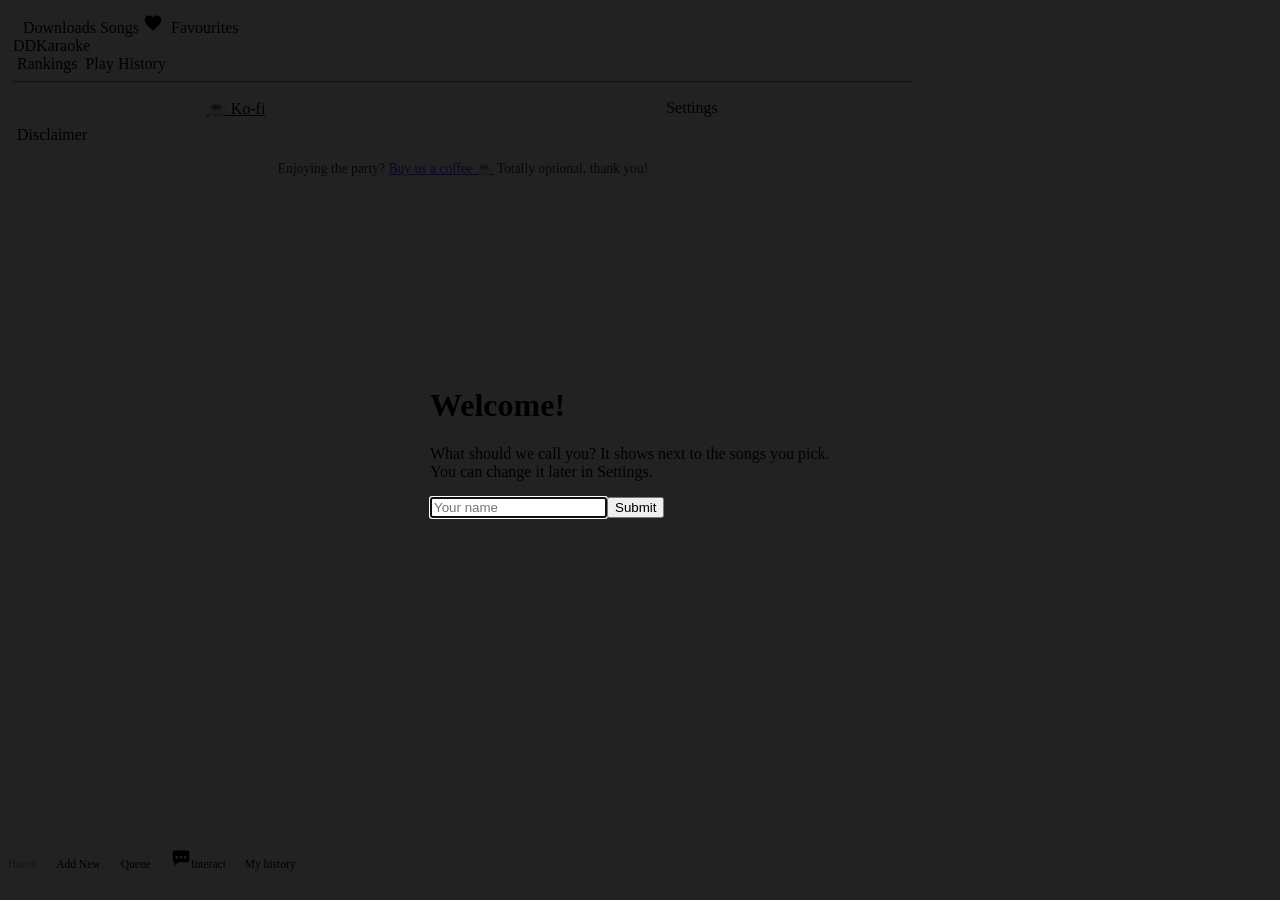
==== app-project/app/src/main/assets/index.html @ 601d08a2 "DDKaraoke 1.0.2: karaoke app for Android TV" ====
<!doctype html>
<html lang="en">
<head>
<meta charset="utf-8">
<meta name="viewport" content="width=device-width, initial-scale=1">
<title>DoughDaddy Karaoke</title>
<link rel="stylesheet" href="/static/bulma.min.css">
<link rel="stylesheet" href="/static/dark-theme.css">
<link rel="stylesheet" href="/static/page-tweaks.css">
<link rel="stylesheet" href="/static/theme.css">
<link rel="stylesheet" href="/static/fontello/css/fontello.css">
<style>
  body { padding-bottom: 4.5rem; }
  .km-row { display:flex; align-items:center; gap:.6rem; padding:.5rem .6rem; margin:.4rem 0; }
  .km-row .km-t { flex:1; min-width:0; overflow-wrap:anywhere; }
  .km-row .button { min-width:48px; min-height:48px; flex:none; }
  .km-heart.is-on { color:#ff5a7a; }
  .km-actions { display:flex; gap:.5rem; flex:none; }
  nav.navbar:not(.km-bottom) { position:sticky; top:0; z-index:40; }
  nav.km-bottom { position:fixed; left:0; right:0; bottom:0; z-index:30; min-height:3.25rem; }
  nav.km-bottom .navbar-brand { width:100%; justify-content:space-around; min-height:3.25rem; }
  nav.km-bottom .navbar-item { flex-direction:column; gap:2px; font-size:.72rem; padding:.35rem .5rem; cursor:pointer; }
  nav.km-bottom .navbar-item i, nav.km-bottom .navbar-item svg { font-size:1.25rem; width:1.25rem; height:1.25rem; margin:0 !important; }
  nav.km-bottom .navbar-item i::before { margin:0 !important; }
  nav.km-bottom .navbar-item.is-active { color: hsl(141, 53%, 53%) !important; background: transparent; }
  @media (max-width: 1087px) { .navbar:not(.km-bottom) .navbar-brand > .navbar-item > span { display:none; } }
  #toast { position:fixed; left:50%; bottom:5rem; transform:translateX(-50%); background:#000c; color:#fff; padding:.7rem 1.1rem; border-radius:1.2rem; display:none; z-index:50; max-width:90vw; text-align:center; }
  .km-foot { text-align:center; font-size:.85rem; opacity:.8; padding:1rem; }
  #ribbon { display:none; align-items:center; gap:.5rem; margin:.4rem 10px; padding:.25rem .8rem; border-radius:1rem; background:#0006; width:fit-content; font-size:.85rem; }
  #ribbon i { width:.6rem; height:.6rem; border-radius:50%; background:#c3b94b; display:inline-block; }
  .table-wrap { overflow-x:auto; }
  table.km-table { table-layout:fixed; width:100%; }
  table.km-table td, table.km-table th { vertical-align:middle; padding:.4em .35em; font-size:.85rem; overflow-wrap:anywhere; word-break:break-word; }
  .km-res { display:flex; gap:.7rem; margin:.7rem 0; padding:.6rem; align-items:flex-start; flex-wrap:wrap; }
  .km-thumb { position:relative; width:160px; max-width:100%; aspect-ratio:16/9; background:#111; border-radius:6px; overflow:hidden; flex:none; cursor:pointer; }
  .km-thumb img { width:100%; height:100%; object-fit:cover; display:block; }
  .km-thumb .play { position:absolute; inset:0; display:flex; align-items:center; justify-content:center; font-size:2rem; color:#fff; text-shadow:0 0 6px #000; opacity:.85; }
  .km-thumb .dur { position:absolute; right:4px; bottom:4px; background:#000b; color:#fff; font-size:.7rem; padding:1px 5px; border-radius:3px; }
  .km-info { flex:1; min-width:180px; overflow-wrap:anywhere; }
  .km-btns { display:flex; flex-direction:column; gap:.4rem; min-width:9.5rem; }
  .km-favbtn { min-width:46px; padding-left:.4em; padding-right:.4em; }
  @media (max-width: 640px) {
    .km-res { flex-direction:column; flex-wrap:nowrap; gap:.5rem; }
    .km-thumb { width:100%; max-width:340px; }
    .km-info { min-width:0; width:100%; }
    .km-btns { flex-direction:row; width:100%; min-width:0; gap:.4rem; }
    .km-btns .button { flex:1 1 0; min-width:0; white-space:nowrap; padding-left:.35em; padding-right:.35em; font-size:clamp(.7rem, 3.5vw, .95rem); }
    .km-btns .km-favbtn { flex:0 0 46px; font-size:1.2rem; }
  }
  .km-modal { position:fixed; inset:0; z-index:90; background:#000d; display:none; align-items:center; justify-content:center; padding:12px; }
  .km-modal .in { width:100%; max-width:720px; position:relative; }
  .km-modal video, .km-modal iframe { width:100%; aspect-ratio:16/9; background:#000; border:0; }
  .km-modal .x { position:absolute; right:0; top:-2.4rem; }
  .km-song { padding:.75rem .8rem; margin:.55rem 0; }
  .navbar:not(.km-bottom) .navbar-brand > .navbar-item > svg { width:1.25rem; height:1.25rem; margin-right:.5rem; }
  .km-menurow { display:flex; gap:.5rem; }
  .navbar-item.km-menurow, .navbar-item.km-menurow:hover { background:transparent !important; }
  .km-pill { flex:1; text-align:center; padding:.5rem .6rem; border-radius:8px; background:rgba(255,255,255,.08); color:inherit; cursor:pointer; white-space:nowrap; }
  .km-loader { display:flex; align-items:center; justify-content:center; gap:.7rem; padding:1rem 0; }
  .km-loader img { width:3.2rem; height:auto; animation:km-spin 2.4s linear infinite; }
  @keyframes km-spin { to { transform:rotate(360deg); } }
  @media (prefers-reduced-motion: reduce) { .km-loader img { animation:none; } }
  .km-credits { display:grid; grid-template-columns:max-content 1fr; gap:.2rem .9rem; opacity:.8; line-height:1.35; }
  .km-credits dt { font-weight:700; }
  .km-credits dd { margin:0; }
  .km-pill:hover, .km-pill.is-active { background:rgba(255,255,255,.16); color:inherit; }
  .km-note { font-size:.78rem; opacity:.7; margin:-.2rem 0 .8rem; }
  .km-title { font-weight:600; overflow-wrap:anywhere; margin-bottom:.55rem; }
  .km-arow { display:flex; gap:.5rem; align-items:stretch; }
  .km-arow .button { min-height:46px; }
  .km-arow .km-add { flex:1; min-width:0; }
  .km-arow .km-ic { width:46px; padding:0; flex:none; }
  .km-badge { position:absolute; left:4px; top:4px; background:#2d9d5c; color:#fff; font-size:.65rem; padding:1px 6px; border-radius:3px; font-weight:600; }
  .km-qrow { display:flex; align-items:center; gap:.5rem; padding:.5rem .6rem; margin:.4rem 0; }
  .km-handle { cursor:grab; touch-action:none; font-size:1.4rem; padding:0 .4rem; user-select:none; opacity:.8; flex:none; }
  .km-ghost { opacity:.4; }
  .km-scrub { width:100%; accent-color:#c3b94b; }
  body.tv .navbar, body.tv nav.km-bottom, body.tv .km-foot, body.tv #ribbon { display:none !important; }
  body.tv { padding-bottom: 1rem; font-size: 1.15rem; }
  body.tv *:focus { outline: 4px solid #fff !important; outline-offset: 3px; }
  .tv-row { display:flex; align-items:center; justify-content:space-between; gap:1rem; padding:.7rem .9rem; margin:.35rem 0; border-radius:8px; background:#0003; }
  .tv-row .lbl { flex:1; }
  .tv-val { min-width:4.5rem; text-align:center; font-weight:700; }
  .tv-row .button { min-width:3.2rem; min-height:3rem; }
  .km-sheet .button { width:100%; justify-content:flex-start; margin-bottom:.5rem; min-height:48px; }
</style>
<script src="/static/sortable.min.js"></script>
</head>
<body>
<div class="container" style="padding:5px; max-width:900px;">
  <nav class="navbar" role="navigation" aria-label="main navigation">
    <div class="navbar-brand" style="padding-left:10px">
      <a class="navbar-item" data-tab="downloads"><i class="icon icon-down-circled" title="Downloads"></i><span>Downloads</span></a>
      <a class="navbar-item" data-tab="browse"><i class="icon icon-music" title="Songs"></i><span>Songs</span></a>
      <a class="navbar-item" data-tab="favs" title="Favourites"><svg viewBox="0 0 24 24" fill="currentColor" aria-hidden="true"><path d="M12 21.35l-1.45-1.32C5.4 15.36 2 12.28 2 8.5 2 5.42 4.42 3 7.5 3c1.74 0 3.41.81 4.5 2.09C13.09 3.81 14.76 3 16.5 3 19.58 3 22 5.42 22 8.5c0 3.78-3.4 6.86-8.55 11.54L12 21.35z"/></svg><span>Favourites</span></a>
      <a role="button" class="navbar-burger" aria-label="menu" aria-expanded="false" id="burger" tabindex="0"><span aria-hidden="true"></span><span aria-hidden="true"></span><span aria-hidden="true"></span></a>
    </div>
    <div class="navbar-menu" id="menu">
      <div class="navbar-end">
        <a class="navbar-item is-hidden" id="current-user" data-tab="settings"><i class="icon icon-mic-1" title="Current user"></i><span></span></a>
        <div class="navbar-item has-dropdown is-hoverable" id="dd">
          <a class="navbar-link" id="ddlink" tabindex="0"><i class="icon icon-info-circled-1" title="DDKaraoke"></i><span>DDKaraoke</span></a>
          <div class="navbar-dropdown is-right">
            <a class="navbar-item" data-tab="rankings"><i class="icon icon-th-list-outline"></i>&nbsp;<span>Rankings</span></a>
            <a class="navbar-item" data-tab="playlog"><i class="icon icon-list-alt"></i>&nbsp;<span>Play History</span></a>
            <hr class="navbar-divider">
            <div class="navbar-item km-menurow">
              <a class="km-pill" href="https://ko-fi.com/kingarcher" target="_blank" rel="noopener">&#9749; Ko-fi</a>
              <a class="km-pill" data-tab="settings"><i class="icon icon-cog"></i>&nbsp;Settings</a>
            </div>
            <div class="navbar-item km-menurow" id="foodrow" style="display:none">
              <a class="km-pill" id="foodlink" href="https://doughbaybee.sg/" target="_blank" rel="noopener">&#127829; Order party food</a>
            </div>
            <a class="navbar-item" data-tab="about"><i class="icon icon-info"></i>&nbsp;<span>Disclaimer</span></a>
          </div>
        </div>
      </div>
    </div>
  </nav>

  <div id="ribbon"><i></i><span></span></div>
  <div id="view"></div>
  <div class="km-foot" id="promo" style="display:none;padding-bottom:0"></div>
  <div class="km-foot">Enjoying the party? <a href="https://ko-fi.com/kingarcher" target="_blank" rel="noopener">Buy us a coffee &#9749;</a> Totally optional, thank you!</div>
</div>

<nav class="navbar km-bottom" role="navigation" aria-label="song extras">
  <div class="navbar-brand">
    <a class="navbar-item" data-tab="home" title="Home"><i class="icon icon-home-2"></i><span>Home</span></a>
    <a class="navbar-item" data-tab="search" title="Add New"><i class="icon icon-plus-circled"></i><span>Add New</span></a>
    <a class="navbar-item" data-tab="queue" title="Queue"><i class="icon icon-list-numbered"></i><span>Queue</span></a>
    <a class="navbar-item" data-tab="interact" title="Interact with the TV">
      <svg viewBox="0 0 24 24" fill="currentColor" aria-hidden="true"><path d="M4 3h16a2 2 0 0 1 2 2v10a2 2 0 0 1-2 2H9l-5 4v-4a2 2 0 0 1-2-2V5a2 2 0 0 1 2-2zm3 6.5a1.5 1.5 0 1 0 0 3 1.5 1.5 0 0 0 0-3zm5 0a1.5 1.5 0 1 0 0 3 1.5 1.5 0 0 0 0-3zm5 0a1.5 1.5 0 1 0 0 3 1.5 1.5 0 0 0 0-3z"/></svg><span>Interact</span>
    </a>
    <a class="navbar-item" data-tab="history" title="My history"><i class="icon icon-list-alt"></i><span>My history</span></a>
  </div>
</nav>
<div id="toast"></div>
<div class="km-modal" id="modal"><div class="in"><button class="button is-small x" id="modalx">Close</button><div id="modalbody"></div><p class="notification is-danger is-light mt-2" id="modalerr" style="display:none">Preview unavailable for this song.</p></div></div>

<script>
const $ = (s) => document.querySelector(s);
const store = {
  get(k, d) { try { return JSON.parse(localStorage.getItem(k)) ?? d; } catch (e) { return d; } },
  set(k, v) { try { localStorage.setItem(k, JSON.stringify(v)); } catch (e) {} },
};
let tab = "home", songs = [], q = "";
let isAdmin = false, prefs = {};
const TV = location.hostname === "127.0.0.1";
if (TV) document.body.classList.add("tv");
let favs = store.get("favs", []).map((f) => typeof f === "string" ? { file: f, title: f.replace(/\.[^.]+$/, ""), remote: null } : f);
let hist = store.get("hist", []), name = store.get("name", "");
function isFav(file) { return favs.some((f) => f.file === file); }
function remoteFromEntry(e) { return e.base === "youtube" ? { kind: "yt", id: e.kid, title: e.title, channel: "" } : { kind: "km", kid: e.kid, base: e.base }; }

function el(tag, cls, text) { const e = document.createElement(tag); if (cls) e.className = cls; if (text != null) e.textContent = text; return e; }
function toast(m) { const t = $("#toast"); t.textContent = m; t.style.display = "block"; clearTimeout(toast.h); toast.h = setTimeout(() => t.style.display = "none", 3000); }
function msg(t) { return el("p", "has-text-centered", t); }
function fmtDur(s) { s = Math.round(s || 0); if (!s) return ""; return Math.floor(s / 60) + ":" + String(s % 60).padStart(2, "0"); }
function dev() { let d = store.get("dev", ""); if (!d) { d = Array.from(crypto.getRandomValues(new Uint32Array(4))).join("-"); store.set("dev", d); } return d; }
const NEEDS_NAME = /^\/api\/(cheer|overlay$|message)/;
async function post(url, obj) {
  if (!name && NEEDS_NAME.test(url)) { askName(); return { ok: false, error: "Please enter your name first." }; }
  return await (await fetch(url, { method: "POST", body: JSON.stringify(Object.assign({ user: name, dev: dev() }, obj)) })).json();
}

// queue button state
let queuedFiles = new Set(); const qBtns = [];
function queueBtn(file, cls) {
  const b = el("button", cls || "button is-primary km-add", "Add to queue");
  qBtns.push({ b, file }); applyQueued({ b, file }); return b;
}
function applyQueued(r) {
  const on = queuedFiles.has(r.file);
  r.b.textContent = on ? "Song queued" : "Add to queue"; r.b.disabled = on; r.b.classList.toggle("is-light", on);
}
function syncQueued() { for (let i = qBtns.length - 1; i >= 0; i--) { if (!qBtns[i].b.isConnected) qBtns.splice(i, 1); else applyQueued(qBtns[i]); } }
function markQueued(file) { queuedFiles.add(file); syncQueued(); }
async function pollQueued() {
  try { const j = await (await fetch("/api/queue", { cache: "no-store" })).json(); queuedFiles = new Set(j.queue.map((i) => i.file)); syncQueued(); } catch (e) {}
  setTimeout(pollQueued, 3000);
}
pollQueued();

// top bar
$("#burger").onclick = () => { $("#burger").classList.toggle("is-active"); $("#menu").classList.toggle("is-active"); };
$("#ddlink").onclick = () => { $("#dd").classList.toggle("is-active"); };
function showName() { const c = $("#current-user"); c.classList.toggle("is-hidden", !name); c.querySelector("span").textContent = name; }
async function refreshRibbon() {
  try {
    const j = await (await fetch("/api/queue")).json(); const r = $("#ribbon");
    if (prefs.showSessionName !== false && j.session && j.session.name) { r.style.display = "flex"; r.querySelector("span").textContent = j.session.name; } else r.style.display = "none";
  } catch (e) {}
}
function setTab(t) {
  refreshRibbon(); tab = t; lastSig = null;
  $("#menu").classList.remove("is-active"); $("#burger").classList.remove("is-active"); $("#dd").classList.remove("is-active");
  document.querySelectorAll("[data-tab]").forEach((a) => a.classList.toggle("is-active", a.dataset.tab === t));
  showName(); render();
}
document.querySelectorAll("[data-tab]").forEach((a) => {
  a.tabIndex = 0; a.onclick = () => setTab(a.dataset.tab);
  a.addEventListener("keydown", (e) => { if (e.key === "Enter") a.click(); });
});

// name prompt
function askName() {
  if (document.getElementById("nameGate")) return;
  const ov = el("div"); ov.id = "nameGate";
  ov.style.cssText = "position:fixed;inset:0;z-index:100;background:#000d;display:flex;align-items:center;justify-content:center;padding:16px";
  const box = el("div", "box"); box.style.cssText = "max-width:420px;width:100%";
  box.append(el("h1", "title is-4", "Welcome!"), el("p", "mb-3", "What should we call you? It shows next to the songs you pick. You can change it later in Settings."));
  const inp = el("input", "input mb-3"); inp.maxLength = 24; inp.placeholder = "Your name"; inp.autocomplete = "off";
  const b = el("button", "button is-primary is-fullwidth", "Submit"); const note = el("p", "is-size-7 has-text-warning mt-2");
  const go = () => {
    const v = inp.value.trim();
    if (!v) { note.textContent = "Please type a name."; return; }
    name = v; store.set("name", name); ov.remove(); showName(); render();
  };
  b.onclick = go; inp.addEventListener("keypress", (e) => { if (e.key === "Enter") go(); });
  box.append(inp, b, note); ov.append(box); document.body.append(ov); setTimeout(() => inp.focus(), 50);
}

// songs on the box
let libPage = 0, libQ = "";
async function loadSongs() { try { songs = (await (await fetch("/api/songs?q=" + encodeURIComponent(q))).json()).songs; } catch (e) { songs = []; } }
async function request(file, title) {
  if (!name) { askName(); return false; }
  const j = await (await fetch("/api/request", { method: "POST", body: new URLSearchParams({ singer: name, file }) })).json();
  if (j.ok) { hist = [{ file, title, ts: Date.now() }].concat(hist.filter((h) => h.file !== file)).slice(0, 100); store.set("hist", hist); }
  toast(j.ok ? "Added to the queue!" : (j.error || "Could not add that song."));
  return !!j.ok;
}
function toggleFavQuiet(x) {
  favs = isFav(x.file) ? favs.filter((f) => f.file !== x.file) : favs.concat({ file: x.file, title: x.title, remote: x.remote || null });
  store.set("favs", favs);
}
function toggleFav(x) { toggleFavQuiet(x); render(); }
async function keepSong(file, kept) { await post("/api/keep", { file, kept }); render(); }
async function deleteSong(file, title) {
  if (!confirm("Delete “" + title + "” from the box?")) return;
  const r = await post("/api/songs/delete", { file }); toast(r.ok ? "Deleted." : (r.error || "Could not delete.")); render();
}
function songRow(x, opts) {
  opts = opts || {};
  const d = el("div", "box km-song");
  d.append(el("div", "km-title", x.title));
  if (x.sung) d.append(el("div", "is-size-7 has-text-success mb-2", "Sung " + fmtTime(x.ts)));
  const row = el("div", "km-arow");
  const add = queueBtn(x.file);
  add.onclick = async () => {
    const ok = (x.remote && !x.local) ? await addRemote(x.remote, true, add, { file: x.file, title: x.title }) : await request(x.file, x.title);
    if (ok) markQueued(x.file);
  };
  row.append(add);
  if (x.cached) {
    const k = el("button", "button km-ic" + (x.kept ? " is-warning" : ""), x.kept ? "★" : "☆");
    k.title = x.kept ? "Kept: this song will not be removed" : "Keep this song so it is not removed after it plays";
    k.onclick = () => keepSong(x.file, !x.kept); row.append(k);
  }
  const h = el("button", "button km-ic km-heart" + (isFav(x.file) ? " is-on" : ""), isFav(x.file) ? "♥" : "♡");
  h.title = "Favourite"; h.setAttribute("aria-label", "Favourite"); h.onclick = () => toggleFav(x); row.append(h);
  if (opts.del && isAdmin) {
    const del = el("button", "button km-ic is-danger is-light", "✕"); del.title = "Delete from the box"; del.setAttribute("aria-label", "Delete");
    del.onclick = () => deleteSong(x.file, x.title); row.append(del);
  }
  d.append(row); return d;
}
function starNote() { return el("p", "km-note", "★ Keep: tap the star on a song to protect it, so it is never cleared to make room for new songs."); }
function songRowFor(file, title) { return songRow(songs.find((s) => s.file === file) || { file, title }, {}); }

// Home
let scrub = null, scrubDragging = false;
function fmtClock(sec) { sec = Math.max(0, Math.floor(sec || 0)); return Math.floor(sec / 60) + ":" + String(sec % 60).padStart(2, "0"); }
async function updateScrub() {
  if (tab === "home" && scrub && scrub.rng.isConnected && !scrubDragging) {
    try {
      const st = await (await fetch("/api/player", { cache: "no-store" })).json();
      scrub.rng.max = Math.max(1, Math.floor(st.duration || 0)); scrub.rng.value = st.position || 0;
      scrub.cur.textContent = fmtClock(st.position); scrub.tot.textContent = fmtClock(st.duration);
    } catch (e) {}
  }
  setTimeout(updateScrub, 1000);
}
updateScrub();
async function homeControls(card) {
  const st = await (await fetch("/api/player")).json();
  const box = el("div", "mt-4");
  // scrubber
  const sc = el("div", "mb-3");
  const labs = el("div", "is-flex is-justify-content-space-between is-size-7"); const cur = el("span", "", fmtClock(st.position)); const tot = el("span", "", fmtClock(st.duration)); labs.append(cur, tot);
  const rng = el("input", "km-scrub"); rng.type = "range"; rng.min = 0; rng.max = Math.max(1, Math.floor(st.duration || 0)); rng.value = st.position || 0; rng.step = 1;
  rng.oninput = () => { scrubDragging = true; cur.textContent = fmtClock(rng.value); };
  rng.onchange = async () => { await post("/api/seek", { to: +rng.value }); setTimeout(() => { scrubDragging = false; }, 800); };
  sc.append(labs, rng); box.append(sc);
  scrub = { rng, cur, tot };
  const row1 = el("div", "buttons");
  const vocals = el("button", "button " + (st.vocals.on ? "is-dark" : "is-warning"), st.vocals.on ? "🎤 Vocals: ON" : "🎤 Vocals: OFF");
  vocals.onclick = async () => { await post("/api/vocals", { on: !st.vocals.on }); render(); };
  const skip = el("button", "button is-danger is-light", "⏭ Skip");
  skip.onclick = async () => { if (confirm("Skip this song?")) { await post("/api/skip", {}); setTimeout(render, 600); } };
  const skipScore = el("button", "button is-dark", "⏩ Skip score");
  skipScore.onclick = async () => { await post("/api/skipscore", {}); };
  const styleNow = (st.style && st.style.mode) || "classic";
  const style = el("button", "button is-dark", "Style: " + (styleNow === "classic" ? "Classic" : "Gentle"));
  style.title = "Classic is the home server's method. Gentle keeps the bass, drums and wide sounds."
;  style.onclick = async () => { await post("/api/vocalstyle", { mode: styleNow === "classic" ? "gentle" : "classic" }); render(); };
  if (isAdmin) row1.append(vocals, style, skip, skipScore); else row1.append(vocals, style);
  box.append(row1);
  if (st.mono) box.append(el("p", "is-size-7 has-text-warning mb-3", "This recording is the same in both ears, so the singing can't be fully taken out. Vocals OFF only turns the voice range down."));
  const row2 = el("div", "buttons");
  const down = el("button", "button is-dark", "♭ Key −"), up = el("button", "button is-dark", "♯ Key +");
  const keyLabel = el("span", "button is-static", "Key " + (st.key.semitones > 0 ? "+" : "") + st.key.semitones);
  down.onclick = async () => { await post("/api/key", { delta: -1 }); render(); };
  up.onclick = async () => { await post("/api/key", { delta: 1 }); render(); };
  row2.append(down, keyLabel, up);
  const row3 = el("div", "buttons");
  [["⏪ 30s", -30], ["◀ 10s", -10], ["10s ▶", 10], ["30s ⏩", 30]].forEach(([lab, by]) => {
    const b = el("button", "button is-dark", lab); b.onclick = () => post("/api/seek", { by }); row3.append(b);
  });
  const restart = el("button", "button is-dark", "⏮ Restart"); restart.onclick = () => post("/api/seek", { to: 0 }); row3.append(restart);
  box.append(row2, row3); card.append(box);
}

// Songs available
async function renderBrowse(card) {
  const per = prefs.songsPerPage || 50;
  card.append(el("h1", "title", "Songs available"));
  card.append(starNote());
  const f = el("div", "field"); const c = el("div", "control"); const inp = el("input", "input"); inp.placeholder = "Search the songs on this box"; inp.value = libQ;
  inp.addEventListener("keypress", (e) => { if (e.key === "Enter") { libQ = inp.value.trim(); libPage = 0; render(); } });
  c.append(inp); f.append(c); card.append(f);
  const j = await (await fetch("/api/songs?per=" + per + "&page=" + libPage + "&q=" + encodeURIComponent(libQ))).json();
  songs = j.songs;
  if (!songs.length) card.append(msg(libQ ? "No songs match." : "No songs on this box yet. Use Add New to get some."));
  songs.forEach((x) => card.append(songRow(x, { del: true })));
  const pages = Math.max(1, Math.ceil(j.total / per));
  const nav = el("div", "buttons is-centered mt-3");
  const prev = el("button", "button is-dark", "◀ Prev"); prev.disabled = libPage <= 0; prev.onclick = () => { libPage--; render(); };
  const next = el("button", "button is-dark", "Next ▶"); next.disabled = libPage + 1 >= pages; next.onclick = () => { libPage++; render(); };
  nav.append(prev, el("span", "button is-static", "Page " + (libPage + 1) + " of " + pages + " · " + j.total + " songs"), next);
  card.append(nav);
}

// Downloads
async function renderDownloads(card) {
  card.append(el("h1", "title", "Downloads"));
  const j = await (await fetch("/api/downloads")).json();
  if (!j.items.length) card.append(msg("No downloads right now. Songs download when they are nearly your turn, or when you tap Save for later."));
  j.items.forEach((i) => {
    const d = el("div", "box km-row"); const t = el("div", "km-t");
    t.append(el("div", "", i.title));
    const label = i.state === "downloading" ? "Downloading " + i.percent + "%" : i.state === "waiting" ? "Waiting to download" : i.state === "done" ? "Done" + (i.keep ? " (saved)" : "") : i.state === "error" ? "Problem: " + i.message : i.state;
    t.append(el("div", "is-size-7 has-text-grey-light", label + (i.sizeMb ? " · " + i.sizeMb + " MB" : "")));
    if (i.state === "downloading") { const p = el("progress", "progress is-info is-small mt-1"); p.max = 100; p.value = i.percent; t.append(p); }
    d.append(t); card.append(d);
  });
}

// Add New
let srcTab = store.get("srcTab", "yt"), sq = "", nonKaraoke = false, ytState = null, cdState = null;
function openModal(node, onerr) {
  const body = $("#modalbody"); body.textContent = ""; body.append(node); $("#modalerr").style.display = "none";
  $("#modal").style.display = "flex"; if (onerr) node.addEventListener("error", () => { $("#modalerr").style.display = "block"; });
}
function closeModal() { const b = $("#modalbody"); b.querySelectorAll("video").forEach((v) => v.pause()); b.textContent = ""; $("#modal").style.display = "none"; }
$("#modalx").onclick = closeModal; $("#modal").onclick = (e) => { if (e.target.id === "modal") closeModal(); };

async function addRemote(body, queueIt, btn, info) {
  if (queueIt && !name) { askName(); return false; }
  btn.disabled = true;
  let r;
  try { r = await (await fetch("/api/request-remote", { method: "POST", body: JSON.stringify(Object.assign({ queue: queueIt, singer: name }, body)) })).json(); } catch (e) { r = { ok: false, error: "Couldn't reach the box." }; }
  btn.disabled = false;
  if (!r.ok) { toast(r.error || "Could not add that song."); return false; }
  toast(queueIt ? "Added to the queue! It downloads as your turn gets close." : "Saving it for later. See the Downloads page.");
  if (queueIt && info) { hist = [{ file: info.file, title: info.title, ts: Date.now(), remote: body }].concat(hist.filter((h) => h.file !== info.file)).slice(0, 150); store.set("hist", hist); }
  return true;
}
function resultCard(o) {
  const d = el("div", "box km-res");
  const th = el("div", "km-thumb");
  if (o.thumb) { const img = el("img"); img.loading = "lazy"; img.alt = ""; img.src = o.thumb; img.onerror = () => { img.remove(); }; th.append(img); }
  th.append(el("div", "play", "▶"));
  if (o.onBox) th.append(el("div", "km-badge", "In library"));
  if (o.seconds) th.append(el("div", "dur", fmtDur(o.seconds)));
  th.onclick = o.preview;
  const info = el("div", "km-info"); info.append(el("div", "has-text-weight-semibold", o.title));
  if (o.sub) info.append(el("div", "is-size-7 has-text-grey-light", o.sub));
  if (o.tags && o.tags.length) { const tg = el("div", "tags mt-1 mb-1"); o.tags.forEach((t) => tg.append(el("span", "tag is-info is-light", t))); info.append(tg); }
  if (o.link) { const a = el("a", "is-size-7", o.linkText || "Open ↗"); a.href = o.link; a.target = "_blank"; a.rel = "noopener"; info.append(a); }
  const btns = el("div", "km-btns");
  const add = queueBtn(o.file, "button is-primary");
  const showFav = (b) => { b.textContent = isFav(o.file) ? "♥" : "♡"; b.style.color = isFav(o.file) ? "#ff5a7a" : ""; b.title = "Favourite"; b.setAttribute("aria-label", "Favourite"); };
  const fav = el("button", "button is-dark km-favbtn"); showFav(fav);
  fav.onclick = () => { toggleFavQuiet({ file: o.file, title: o.title, remote: o.remote }); showFav(fav); };
  add.onclick = async () => { const ok = await o.add(true, add); if (ok) markQueued(o.file); };
  btns.append(add);
  if (!o.onBox) { const later = el("button", "button is-dark", "Save for later"); later.onclick = () => o.add(false, later); btns.append(later); }
  btns.append(fav);
  d.append(th, info, btns); return d;
}
function ytSearch(token) {
  const url = "/api/youtube/search?q=" + encodeURIComponent(sq) + "&karaoke=" + (nonKaraoke ? 0 : 1) + (token ? "&token=" + encodeURIComponent(token) : "");
  if (!token) ytState = { items: [], next: null, busy: false, error: "", q: sq };
  const st = ytState; st.busy = true; st.error = ""; render();
  fetch(url).then((r) => r.json()).then((j) => { st.busy = false; if (!j.ok) st.error = j.error; else { st.items = st.items.concat(j.results); st.next = j.next; } render(); }).catch(() => { st.busy = false; st.error = "Couldn't search right now."; render(); });
}
function cdSearch(more) {
  if (!more) cdState = { items: [], more: false, next: 0, busy: false, error: "", q: sq, none: false };
  const st = cdState; st.busy = true; st.error = ""; render();
  fetch("/api/sources/search?q=" + encodeURIComponent(sq) + "&from=" + (more ? st.next : 0)).then((r) => r.json()).then((j) => {
    st.busy = false;
    if (!j.ok) st.error = j.error; else { st.none = !!j.noSources; st.items = st.items.concat(j.results); st.more = !!j.more; st.next = j.next || 0; }
    render();
  }).catch(() => { st.busy = false; st.error = "Couldn't search right now."; render(); });
}
function doSearch() {
  if (sq.length < 2) { toast("Type at least 2 letters."); return; }
  ytSearch(null); cdSearch(false);      // search both so switching tabs is instant
}
async function renderSearch(card) {
  card.append(el("h1", "title", "Add New"));
  card.append(el("p", "subtitle is-6", "Add new songs from YouTube or the Community Databases"));
  const f = el("div", "field has-addons"); const c = el("div", "control is-expanded"); const inp = el("input", "input"); inp.placeholder = "Search for a song"; inp.value = sq; inp.id = "sbox";
  inp.addEventListener("input", () => { sq = inp.value.trim(); });
  inp.addEventListener("keypress", (e) => { if (e.key === "Enter") { sq = inp.value.trim(); doSearch(); } });
  c.append(inp); const c2 = el("div", "control"); const go = el("button", "button is-info", "Search"); go.onclick = () => { sq = inp.value.trim(); doSearch(); }; c2.append(go); f.append(c, c2); card.append(f);
  const opts = el("div", "is-flex is-justify-content-space-between mb-3");
  const lab = el("label", "checkbox is-size-7"); const cb = el("input"); cb.type = "checkbox"; cb.checked = nonKaraoke; cb.onchange = () => { nonKaraoke = cb.checked; };
  lab.append(cb, document.createTextNode(" Include non-karaoke matches"));
  const clear = el("a", "is-size-7 has-text-danger", "Clear"); clear.onclick = () => { sq = ""; ytState = null; cdState = null; render(); };
  opts.append(lab, clear); card.append(opts);
  const tabs = el("div", "tabs is-toggle is-fullwidth is-small mb-3"); const ul = el("ul");
  [["yt", "YouTube"], ["cd", "Community Database"]].forEach(([k, label]) => {
    const li = el("li", srcTab === k ? "is-active" : ""); const a = el("a", "", label); a.onclick = () => { srcTab = k; store.set("srcTab", k); render(); }; li.append(a); ul.append(li);
  });
  tabs.append(ul); card.append(tabs);
  const out = el("div"); card.append(out);
  const st = srcTab === "yt" ? ytState : cdState;
  if (!st) { out.append(el("p", "has-text-grey has-text-centered", "Type a song and press Search.")); return; }
  if (st.busy && !st.items.length) { out.append(loader("Searching...")); return; }
  if (st.error) out.append(el("p", "has-text-warning has-text-centered", st.error));
  if (srcTab === "cd" && st.none) { out.append(el("p", "has-text-grey has-text-centered", "No song databases yet. The host can add one in Settings.")); return; }
  out.append(el("p", "is-size-7 has-text-grey mb-2", "Search results for ‘" + st.q + "’"));
  if (!st.items.length && !st.busy && !st.error) out.append(msg("Nothing found."));
  st.items.forEach((r) => {
    if (srcTab === "yt") {
      out.append(resultCard({
        file: r.file, title: r.title, sub: r.channel, thumb: r.thumb, seconds: r.seconds, onBox: r.onBox, remote: { kind: "yt", id: r.id, title: r.title, channel: r.channel },
        link: "https://www.youtube.com/watch?v=" + r.id, linkText: "YouTube ↗",
        preview: () => { const fr = el("iframe"); fr.src = "https://www.youtube-nocookie.com/embed/" + r.id + "?autoplay=1"; fr.allow = "autoplay; encrypted-media"; fr.allowFullscreen = true; openModal(fr); },
        add: (queueIt, btn) => addRemote({ kind: "yt", id: r.id, title: r.title, channel: r.channel }, queueIt, btn, { file: r.file, title: r.title }),
      }));
    } else {
      const sub = [r.series, r.type, r.singers, r.sizeMb ? r.sizeMb + " MB" : "", r.source].filter(Boolean).join(" · ");
      out.append(resultCard({
        file: r.file, title: r.title, sub, thumb: r.thumb, seconds: r.seconds, onBox: r.onBox, tags: r.tags, remote: { kind: "km", kid: r.kid, base: r.base },
        preview: () => { const v = el("video"); v.controls = true; v.autoplay = true; v.playsInline = true; v.src = r.base + "/api/karas/" + encodeURIComponent(r.kid) + "/hardsub"; openModal(v, true); },
        add: (queueIt, btn) => addRemote({ kind: "km", kid: r.kid, base: r.base }, queueIt, btn, { file: r.file, title: r.title }),
      }));
    }
  });
  if (st.busy) out.append(loader("Loading..."));
  else if ((srcTab === "yt" && st.next) || (srcTab === "cd" && st.more)) {
    const more = el("button", "button is-dark is-fullwidth mt-3", "Show more results"); more.onclick = () => { if (srcTab === "yt") ytSearch(st.next); else cdSearch(true); }; out.append(more);
  }
}

// Interact
const COLORS = [["white","#fff"],["red","#f00"],["pink","#ff8080"],["orange","#fc0"],["yellow","#ff0"],["green","#0f0"],["cyan","#0ff"],["blue","#00f"],["purple","#c000ff"],["black","#000"]];
let msgOpts = { color: "white", size: "medium" };
function addForm(kind) {
  const f = el("div", "box p-3 has-background-dark mt-2");
  f.append(el("div", "is-size-7 has-text-grey mb-2", kind === "sound"
    ? "Host: add a sound from a myinstants.com page link (or a direct .mp3 link)"
    : "Host: add a green-screen clip. Paste a direct link to a short .mp4 or .webm file (the first 8 seconds are used, and the green is removed on the TV). YouTube links can't be used on the TV box."));
  const row = el("div", "field has-addons mb-2"); const ce = el("div", "control"); const ie = el("input", "input"); ie.placeholder = "😀"; ie.maxLength = 8; ie.style.width = "4em"; ce.append(ie);
  const ct = el("div", "control is-expanded"); const it = el("input", "input"); it.placeholder = "Title"; it.maxLength = 24; ct.append(it); row.append(ce, ct);
  const iu = el("input", "input mb-2"); iu.placeholder = kind === "sound" ? "https://www.myinstants.com/en/instant/..." : "https://.../clip.webm";
  f.append(row, iu);
  let sel = null;
  if (kind === "clip") {
    const ps = el("div", "select is-small mb-2"); sel = el("select");
    [["full", "Full screen"], ["corner", "Bottom corner"], ["random", "Random spot"]].forEach(([v, t]) => { const op = el("option", "", t); op.value = v; sel.append(op); });
    ps.append(sel); f.append(ps, el("br"));
  }
  const go = el("button", "button is-info is-small", kind === "sound" ? "Add sound" : "Add clip"); const fn = el("p", "is-size-7 has-text-grey mt-1");
  go.onclick = async () => {
    go.disabled = true; fn.textContent = "Downloading...";
    const body = { emoji: ie.value, label: it.value, url: iu.value }; if (sel) body.placement = sel.value;
    const r = await post(kind === "sound" ? "/api/cheers/add" : "/api/overlays/add", body);
    go.disabled = false; fn.textContent = r.ok ? "Added!" : r.error; if (r.ok) render();
  };
  f.append(go, fn); return f;
}
async function renderInteract(card) {
  card.append(el("h1", "title", "Interact"));
  card.append(el("h2", "title is-5 mb-1", "Cheer"));
  card.append(el("p", "is-size-7 has-text-grey mb-2", "Plays a sound on the TV, and your name floats up the screen."));
  const grid = el("div", "buttons"); const cnote = el("p", "is-size-7 has-text-grey");
  card.append(grid, cnote);
  (await (await fetch("/api/cheers")).json()).cheers.forEach((c) => {
    const x = el("button", "button is-dark", c.emoji + " " + c.label); x.style.fontSize = "1rem";
    if (c.special) x.classList.add("is-warning", "is-light");
    x.onclick = async () => { x.disabled = true; const r = await post("/api/cheer", { key: c.key }); cnote.textContent = r.ok ? c.emoji + " sent!" : r.error; setTimeout(() => { x.disabled = false; }, c.special ? 5000 : 3000); };
    if (isAdmin && !c.special) {
      const wrap = el("div"); wrap.style.cssText = "position:relative;display:inline-block;margin:0 .5rem .5rem 0"; x.style.margin = "0";
      const del = el("button", "delete is-small"); del.title = "Remove this sound"; del.style.cssText = "position:absolute;top:-6px;right:-6px;z-index:2";
      del.onclick = async (ev) => { ev.stopPropagation(); if (!confirm("Remove " + c.emoji + " " + c.label + " from the board?")) return; const r = await post("/api/cheers/remove", { key: c.key }); cnote.textContent = r.ok ? "Removed." : r.error; render(); };
      wrap.append(x, del); grid.append(wrap);
    } else grid.append(x);
  });
  if (isAdmin) card.append(addForm("sound"));
  card.append(el("h2", "title is-5 mb-1 mt-4", "Overlay clips 🎬"));
  card.append(el("p", "is-size-7 has-text-grey mb-2", "Green-screen clips that play over the karaoke video on the TV. One at a time."));
  const ogrid = el("div", "buttons"); const onote = el("p", "is-size-7 has-text-grey"); card.append(ogrid, onote);
  const ovs = (await (await fetch("/api/overlays")).json()).overlays;
  if (!ovs.length) ogrid.append(el("span", "is-size-7 has-text-grey", "No clips yet."));
  ovs.forEach((o) => {
    const x = el("button", "button is-dark", "🎬 " + o.emoji + " " + o.label); x.style.fontSize = "1rem";
    x.onclick = async () => { x.disabled = true; const r = await post("/api/overlay", { key: o.key }); onote.textContent = r.ok ? o.emoji + " on the TV!" : r.error; setTimeout(() => { x.disabled = false; }, r.ok ? 10000 : 3000); };
    if (isAdmin) {
      const wrap = el("div"); wrap.style.cssText = "position:relative;display:inline-block;margin:0 .5rem .5rem 0"; x.style.margin = "0";
      const del = el("button", "delete is-small"); del.title = "Remove this clip"; del.style.cssText = "position:absolute;top:-6px;right:-6px;z-index:2";
      del.onclick = async (ev) => { ev.stopPropagation(); if (!confirm("Remove " + o.emoji + " " + o.label + "?")) return; const r = await post("/api/overlays/remove", { key: o.key }); onote.textContent = r.ok ? "Removed." : r.error; render(); };
      wrap.append(x, del); ogrid.append(wrap);
    } else ogrid.append(x);
  });
  if (isAdmin) card.append(addForm("clip"));
  card.append(el("hr", "my-4")); card.append(el("h2", "title is-5 mb-1", "Messages"));
  card.append(el("p", "is-size-7 has-text-grey mb-3", "Your comment streams across the TV screen, Niconico style. Be nice!"));
  const f = el("div", "field has-addons"); const c1 = el("div", "control is-expanded"); const inp = el("input", "input");
  inp.maxLength = 80; inp.placeholder = "Comment..."; c1.append(inp);
  const c2 = el("div", "control"); const b = el("button", "button is-info", "Send"); c2.append(b); f.append(c1, c2); card.append(f);
  function group(title, key, items) {
    const w = el("div", "mb-3"); w.append(el("div", "is-size-7 has-text-grey mb-1", title)); const bs = el("div", "buttons are-small");
    items.forEach(([val, lab, css]) => {
      const x = el("button", "button" + (msgOpts[key] === val ? " is-info" : ""), lab); if (css) x.style.cssText = css;
      x.onclick = () => { msgOpts[key] = val; bs.querySelectorAll("button").forEach((y) => y.classList.remove("is-info")); x.classList.add("is-info"); };
      bs.append(x);
    });
    w.append(bs); card.append(w);
  }
  group("Colour", "color", COLORS.map(([n, c]) => [n, "", "min-width:2.2em;background:" + c + ";border:2px solid #555"]));
  group("Size", "size", [["small", "Small"], ["medium", "Normal"], ["big", "Big"]]);
  const note = el("p", "is-size-7 has-text-grey"); card.append(note);
  async function send() {
    if (!inp.value.trim()) return; b.disabled = true;
    const r = await post("/api/message", { text: inp.value, color: msgOpts.color, size: msgOpts.size });
    b.disabled = false; if (r.ok) { inp.value = ""; note.textContent = "Sent! Look at the TV."; } else note.textContent = r.error;
  }
  b.onclick = send; inp.addEventListener("keypress", (e) => { if (e.key === "Enter") send(); });
}

let qBusy = false;
function queueMenu(it, i, n) {
  const sheet = el("div", "box km-sheet");
  sheet.append(el("p", "has-text-weight-semibold mb-3", it.title));
  const act = (label, action) => { const b = el("button", "button is-dark", label); b.onclick = async () => { closeModal(); const r = await post("/api/queue/move", { id: it.id, action }); if (!r.ok) toast(r.error); render(); }; sheet.append(b); };
  if (i > 0) act("⏫  Play next (move to top)", "top");
  if (i > 0) act("⬆  Move up", "up");
  if (i < n - 1) act("⬇  Move down", "down");
  if (i < n - 1) act("⏬  Move to bottom", "bottom");
  if (isAdmin) { const rm = el("button", "button is-danger is-light", "✕  Remove from the queue"); rm.onclick = async () => { closeModal(); await post("/api/queue/remove", { id: it.id }); render(); }; sheet.append(rm); }
  openModal(sheet);
}

// Rankings and Play History
let sessionsList = [], sessSel = "all", rankLimit = 10, hideSkipped = false;
async function loadSessions() { try { sessionsList = (await (await fetch("/api/sessions")).json()).sessions; } catch (e) { sessionsList = []; } }
function sessionPicker(onchange) {
  const w = el("div", "field is-horizontal mb-3"); const lab = el("label", "label mr-2 mt-2 is-size-7", "Session");
  const c = el("div", "select is-small"); const sel = el("select"); sessionsList.slice().reverse().forEach((x) => { const o = el("option", "", x.name); o.value = x.id; sel.append(o); });
  const all = el("option", "", "All sessions"); all.value = "all"; sel.prepend(all); sel.value = sessSel;
  sel.onchange = () => { sessSel = sel.value; onchange(); };
  c.append(sel); w.append(lab, c); return w;
}
function sizePicker(onchange) {
  const w = el("div", "field is-horizontal mb-3"); const lab = el("label", "label mr-2 mt-2 is-size-7", "Show");
  const c = el("div", "select is-small"); const sel = el("select"); [10, 20, 50, 100].forEach((n) => { const o = el("option", "", String(n)); o.value = n; sel.append(o); });
  sel.value = String(rankLimit); sel.onchange = () => { rankLimit = parseInt(sel.value, 10); onchange(); };
  c.append(sel); w.append(lab, c); return w;
}
function table(heads, widths) {
  const wrap = el("div", "table-wrap"); const t = el("table", "table is-fullwidth km-table");
  const cg = el("colgroup"); widths.forEach((w) => { const c = el("col"); c.style.width = w; cg.append(c); }); t.append(cg);
  const th = el("thead"); const hr = el("tr"); heads.forEach((h) => hr.append(el("th", "", h))); th.append(hr); t.append(th);
  const tb = el("tbody"); t.append(tb); wrap.append(t); return { wrap, tb };
}
function rankTable(rows, nameHead, playsHead) {
  const T = table(["Rank", nameHead, playsHead], ["3.2rem", "auto", "3.6rem"]);
  if (!rows.length) { const r = el("tr"); const td = el("td", "has-text-grey", "Nothing played yet."); td.colSpan = 3; r.append(td); T.tb.append(r); }
  rows.forEach((x) => { const r = el("tr"); r.append(el("td", "", String(x.rank)), el("td", "", x.name), el("td", "", String(x.plays))); T.tb.append(r); });
  return T.wrap;
}
async function renderRankings(card) {
  await loadSessions();
  card.append(el("h1", "title", "Rankings"));
  card.append(sessionPicker(() => render()));
  const j = await (await fetch("/api/rankings?session=" + encodeURIComponent(sessSel) + "&limit=" + rankLimit)).json();
  card.append(el("h2", "title is-4", "Top songs")); card.append(rankTable(j.songs, "Song", "Plays")); card.append(sizePicker(() => render()));
  card.append(el("h2", "title is-4 mt-4", "Top performers")); card.append(rankTable(j.performers, "Performer", "Plays"));
}
function fmtTime(ms) {
  const d = new Date(ms), now = new Date();
  if (d.toDateString() === now.toDateString()) return String(d.getHours()).padStart(2, "0") + ":" + String(d.getMinutes()).padStart(2, "0");
  return d.toLocaleDateString(undefined, { month: "short", day: "numeric" });
}
async function requeue(e) {
  if (!name) { askName(); return; }
  if (!confirm("Add “" + e.title + "” to the queue as " + name + "?")) return;
  let j;
  if (e.kid && e.base) j = await (await fetch("/api/request-remote", { method: "POST", body: JSON.stringify(Object.assign(remoteFromEntry(e), { singer: name, queue: true })) })).json();
  else j = await (await fetch("/api/request", { method: "POST", body: new URLSearchParams({ singer: name, file: e.file }) })).json();
  toast(j.ok ? "Added to the queue!" : (j.error || "That song is not available any more."));
}
async function renderPlayLog(card) {
  await loadSessions();
  card.append(el("h1", "title", "Play History"));
  card.append(sessionPicker(() => render()));
  const hs = el("label", "checkbox is-size-7 mb-3"); const cb = el("input"); cb.type = "checkbox"; cb.checked = hideSkipped;
  cb.onchange = () => { hideSkipped = cb.checked; render(); }; hs.append(cb, document.createTextNode(" Hide skipped")); card.append(hs);
  const j = await (await fetch("/api/history?session=" + encodeURIComponent(sessSel))).json();
  const rows = j.entries.filter((e) => !(hideSkipped && e.status === "skipped"));
  const T = table(["Played", "Performer", "Song", "Status", ""], ["3.6rem", "5.5rem", "auto", "3.2rem", "2.8rem"]);
  if (!rows.length) { const r = el("tr"); const td = el("td", "has-text-grey", "Nothing played yet."); td.colSpan = 5; r.append(td); T.tb.append(r); }
  rows.forEach((e) => {
    const r = el("tr");
    const st = el("td", e.status === "skipped" ? "has-text-warning" : "has-text-success", e.status === "skipped" ? "⏭" : "✔"); st.title = e.status;
    const g = el("td"); const gb = el("button", "button is-small is-dark", "⚙"); gb.title = "Add to the queue again"; gb.onclick = () => requeue(e); g.append(gb);
    r.append(el("td", "", fmtTime(e.at)), el("td", "", e.singer), el("td", "", e.title), st, g); T.tb.append(r);
  });
  card.append(T.wrap);
}

// Settings
function section(card, title) { card.append(el("h2", "title is-5 mb-2 mt-5", title)); }
function checkRow(card, label, checked) {
  const l = el("label", "checkbox is-block mb-2"); const c = el("input"); c.type = "checkbox"; c.checked = checked; l.append(c, document.createTextNode(" " + label)); card.append(l); return c;
}
function numRow(card, label, value, min, max) {
  const w = el("div", "field mb-3"); w.append(el("label", "label is-size-7", label));
  const i = el("input", "input"); i.type = "number"; i.min = min; i.max = max; i.value = value; i.style.maxWidth = "9em"; w.append(i); card.append(w); return i;
}
// TV settings: remote friendly (up/down/OK only), so no text boxes.
async function tvSave(partial) { try { await fetch("/api/prefs", { method: "POST", body: JSON.stringify(partial) }); Object.assign(prefs, partial); } catch (e) {} }
function tvToggle(card, label, key, value) {
  const r = el("label", "tv-row"); r.append(el("span", "lbl", label));
  const c = el("input"); c.type = "checkbox"; c.checked = !!value; c.style.cssText = "width:1.8rem;height:1.8rem";
  c.onchange = () => tvSave({ [key]: c.checked }); r.append(c); card.append(r); return c;
}
function tvStep(card, label, value, min, max, step, onSet, suffix) {
  const r = el("div", "tv-row"); r.append(el("span", "lbl", label));
  const minus = el("button", "button is-dark", "−"), plus = el("button", "button is-dark", "+"), val = el("span", "tv-val", String(value) + (suffix || ""));
  let cur = value;
  const set = (v) => { cur = Math.max(min, Math.min(max, v)); val.textContent = cur + (suffix || ""); onSet(cur); };
  minus.onclick = () => set(cur - step); plus.onclick = () => set(cur + step);
  r.append(minus, val, plus); card.append(r);
}
function tvPress(card, label, cls, action) {
  const b = el("button", "button " + cls, label); b.style.cssText = "min-height:3.2rem;margin:.35rem 0;display:block;width:100%";
  let armed = false;
  b.onclick = () => { if (!armed) { armed = true; const old = b.textContent; b.textContent = "Press again to confirm"; setTimeout(() => { armed = false; b.textContent = old; }, 4000); } else { armed = false; action(); } };
  card.append(b); return b;
}
async function renderSettingsTV(card, st, P) {
  const top = el("div", "tv-row"); top.append(el("h1", "title mb-0", "Settings"));
  const close = el("button", "button is-info", "Close"); close.onclick = () => post("/api/closesettings", {}); top.append(close); card.append(top);
  card.append(el("p", "is-size-7 has-text-grey mb-3", "Use up and down to move, OK to change. Text (names, PIN, song sources, score phrases) is edited from a phone."));
  card.append(el("h2", "title is-5 mb-1", "Host PIN"));
  const pinRow = el("div", "tv-row"); const pinTxt = el("span", "title is-2 has-text-warning mb-0", "****"); pinRow.append(pinTxt);
  const pinBtn = el("button", "button is-dark", "Show PIN"); let pinTimer = null;
  const hidePin = () => { pinTxt.textContent = "****"; pinBtn.textContent = "Show PIN"; clearTimeout(pinTimer); };
  pinBtn.onclick = () => { if (pinTxt.textContent === "****") { pinTxt.textContent = st.pin || ""; pinBtn.textContent = "Hide PIN"; pinTimer = setTimeout(hidePin, 15000); } else hidePin(); };
  pinRow.append(pinBtn); card.append(pinRow);
  card.append(el("h2", "title is-5 mt-4 mb-1", "Splash screen"));
  tvToggle(card, "Disable background video", "disableBgVideo", P.disableBgVideo);
  tvToggle(card, "Disable background music", "disableBgMusic", P.disableBgMusic);
  tvToggle(card, "Show the score screen after each song", "scoreEnabled", P.scoreEnabled);
  tvToggle(card, "Show splash clock", "showClock", P.showClock);
  tvToggle(card, "Hide the URL and QR code", "hideQr", P.hideQr);
  tvToggle(card, "Show the session name on phones", "showSessionName", P.showSessionName);
  tvToggle(card, "Notice on the TV when someone queues a song", "showQueueNotices", P.showQueueNotices);
  tvToggle(card, "Party food suggestion (Singapore only)", "showPromo", P.showPromo);
  tvToggle(card, "Remove songs from the box after they play", "deleteAfterPlay", P.deleteAfterPlay);
  tvStep(card, "Video volume", P.videoVolume, 0, 100, 5, (v) => tvSave({ videoVolume: v }), "%");
  tvStep(card, "Background music volume", P.bgMusicVolume, 0, 100, 5, (v) => tvSave({ bgMusicVolume: v }), "%");
  tvStep(card, "Seconds before the next song", P.nextDelay, 0, 60, 1, (v) => tvSave({ nextDelay: v }), "s");
  card.append(el("h2", "title is-5 mt-4 mb-1", "Colours"));
  const sw = el("div", "tv-row"); sw.append(el("span", "lbl", "Accent colour"));
  ["#c3b94b", "#e8c592", "#ff8c00", "#4ba3c3", "#c34b8a", "#6dc34b"].forEach((c) => {
    const b = el("button", "button", "●"); b.style.cssText = "color:" + c + ";font-size:1.6rem;min-width:3.2rem"; b.title = c;
    b.onclick = () => { tvSave({ accent: c }); sw.querySelectorAll("button").forEach((x) => x.style.outline = ""); b.style.outline = "3px solid " + c; };
    if (c === P.accent) b.style.outline = "3px solid " + c; sw.append(b);
  });
  card.append(sw);
  tvStep(card, "Background colour", P.bgHue, 0, 360, 15, (v) => tvSave({ bgHue: v }));
  tvStep(card, "Colour strength", P.bgSat, 0, 300, 15, (v) => tvSave({ bgSat: v }));
  tvStep(card, "Brightness", P.bgBright, 0, 200, 5, (v) => tvSave({ bgBright: v }));
  card.append(el("h2", "title is-5 mt-4 mb-1", "Queue"));
  tvToggle(card, "Fair queue: singers take turns", "fairQueue", P.fairQueue);
  tvStep(card, "Songs one person may queue (0 = no limit)", P.limitPerPerson, 0, 50, 1, (v) => tvSave({ limitPerPerson: v }));
  card.append(el("h2", "title is-5 mt-4 mb-1", "Where songs are stored"));
  card.append(el("p", "is-size-7 has-text-grey mb-2", st.songCount + " songs. Plugged in a drive just now? Close and reopen the app."));
  st.options.forEach((o) => {
    const r = el("label", "tv-row"); const radio = el("input"); radio.type = "radio"; radio.name = "place"; radio.checked = o.path === st.folder; radio.style.cssText = "width:1.8rem;height:1.8rem";
    radio.onchange = () => fetch("/api/settings", { method: "POST", body: JSON.stringify({ folder: o.path }) });
    const t = el("span", "lbl"); t.append(el("div", "", o.label + ": " + o.freeGb + " GB free of " + o.totalGb + " GB"), el("div", "is-size-7 has-text-grey-light", o.path));
    r.append(t, radio); card.append(r);
  });
  tvStep(card, "Download space limit", st.cacheGb, 1, 500, 1, (v) => fetch("/api/settings", { method: "POST", body: JSON.stringify({ cacheGb: v }) }), " GB");
  tvStep(card, "Songs per page", P.songsPerPage, 10, 200, 10, (v) => tvSave({ songsPerPage: v }));
  card.append(el("h2", "title is-5 mt-4 mb-1", "Sessions"));
  tvPress(card, "Start a new session", "is-dark", async () => { await post("/api/session/new", { name: "", clearQueue: false }); toast("New session started."); });
  tvPress(card, "Start a new session and clear the queue", "is-dark", async () => { await post("/api/session/new", { name: "", clearQueue: true }); toast("New session started."); });
  card.append(el("h2", "title is-5 mt-4 mb-1", "Song sources"));
  const srcs = st.sources || [];
  card.append(el("p", "is-size-7 has-text-grey mb-2", srcs.length ? srcs.length + (srcs.length === 1 ? " song source is set up." : " song sources are set up.") + " Change them from a phone." : "None yet. Add them from a phone (Settings)."));
  card.append(el("h2", "title is-5 mt-4 mb-1", "System info"));
  card.append(el("p", "is-size-7 mb-4", "Version " + (st.version || "") + " · " + st.songCount + " songs"));
  tvPress(card, "Quit DDKaraoke", "is-danger is-light", () => post("/api/quit", {}));
  const disc = el("div", "tv-row"); disc.tabIndex = 0; disc.style.cssText = "display:block;margin-top:1.2rem";
  card.append(disc);
  disc.append(el("h2", "title is-5 mb-2", "Disclaimer"));
  disc.append(el("p", "is-size-6 mb-2", "This app was built from PiKaraoke and has been manually and heavily customised."));
  disc.append(el("p", "is-size-6 mb-2", "As an important disclaimer, Claude, an AI assistant, was mainly used to assist porting the app to Android TV and add features such as Interact, the vocal toggle, and the settings screens."));
  disc.append(el("p", "is-size-6 mb-2", "No generative AI images are used in the app's own artwork. We refuse to use any. The button icons come from open icon sets, Fontello and Material Design. Thumbnails in search results come from the sources themselves."));
  disc.append(el("h2", "title is-5 mt-4 mb-1", "Usage note"));
  disc.append(el("p", "is-size-6 mb-2", "This app does not come with any karaoke songs or videos. Content comes from third-party sources the host chooses, such as YouTube or song databases. All content rights remain with their respective owners. The host is responsible for the sources they choose and how the content is used, including following each source's terms and applicable copyright laws. Anything downloaded stays on the host's own device."));
  disc.append(el("p", "is-size-6 mb-2", "The app is provided as is. Content availability and functionality may change."));
  addCredits(disc);
  const done = el("button", "button is-info mt-3", "Close"); done.style.cssText = "min-height:3.2rem;width:100%"; done.onclick = () => post("/api/closesettings", {}); card.append(done);
  setTimeout(() => close.focus(), 100);
}

// spinning mascot for loading states, random each time
function loader(text) {
  const box = el("div", "km-loader");
  const img = el("img"); img.alt = ""; img.src = "/static/pals/pal" + (1 + Math.floor(Math.random() * 5)) + ".webp";
  box.append(img, el("span", "", text));
  return box;
}

// credits block, used on the phone and TV disclaimer
function addCredits(into) {
  into.append(el("h2", "title is-6 mt-4 mb-1", "Credits"));
  const rows = [
    ["Splash logo", "Original art by @ichigobunart, edited by kingarcher"],
    ["Mascots", "Loading buddies by @ichigobunart"],
    ["Splash video", "Retro synthwave vaporwave 80s neon, by agp_studios (Pixabay)"],
    ["Background music", "Lobby Time, by Kevin MacLeod (incompetech.com), licensed under Creative Commons: By Attribution 4.0 (creativecommons.org/licenses/by/4.0)"],
    ["Score sounds", "Drum roll by Iwan Sounds and DIY, applause by Sandermotions and Amada44 (all CC0, via Wikimedia Commons)"],
  ];
  const list = el("dl", "is-size-7 km-credits");
  for (const [what, who] of rows) { list.append(el("dt", "", what)); list.append(el("dd", "", who)); }
  into.append(list);
}

async function renderSettings(card) {
  card.append(el("h1", "title", "Settings"));
  card.append(el("h2", "title is-5 mb-1", "Your name"));
  const nf = el("div", "field has-addons"); const nc = el("div", "control is-expanded"); const ni = el("input", "input");
  ni.maxLength = 24; ni.placeholder = "Your name"; ni.value = name; nc.append(ni);
  const nb = el("div", "control"); const nsave = el("button", "button is-info", "Save"); nb.append(nsave); nf.append(nc, nb); card.append(nf);
  const nnote = el("p", "is-size-7 has-text-grey mb-4");
  nsave.onclick = () => { const v = ni.value.trim(); if (!v) { nnote.textContent = "Please type a name."; return; } name = v; store.set("name", name); showName(); nnote.textContent = "Saved."; };
  card.append(nnote);
  card.append(el("h2", "title is-5 mb-1", "Your colour"));
  card.append(el("p", "is-size-7 has-text-grey mb-2", "Your name shows in this colour on the TV."));
  const cf = el("div", "field has-addons"); const cc = el("div", "control"); const ci = el("input"); ci.type = "color"; ci.style.cssText = "height:2.5rem;width:4rem;padding:0;border:0;background:none";
  cc.append(ci); const cb2 = el("div", "control"); const csave = el("button", "button is-info", "Save colour"); cb2.append(csave); cf.append(cc, cb2); card.append(cf);
  const cnote = el("p", "is-size-7 has-text-grey mb-4"); card.append(cnote);
  fetch("/api/colour?name=" + encodeURIComponent(name)).then((r) => r.json()).then((j) => { ci.value = j.colour; }).catch(() => {});
  csave.onclick = async () => { if (!name) { askName(); return; } const r = await post("/api/colour", { name, colour: ci.value }); cnote.textContent = r.ok ? "Saved." : (r.error || "Could not save."); };
  if (!isAdmin) {
    card.append(el("p", "mb-3", "Host only. Enter the host PIN to change settings, skip songs and remove songs from the queue."));
    const f = el("div", "field has-addons"); const c1 = el("div", "control is-expanded"); const inp = el("input", "input");
    inp.type = "password"; inp.inputMode = "numeric"; inp.maxLength = 4; inp.placeholder = "Host PIN"; c1.append(inp);
    const c2 = el("div", "control"); const b = el("button", "button is-info", "Unlock"); c2.append(b); f.append(c1, c2); card.append(f);
    const note = el("p", "is-size-7 has-text-warning"); card.append(note);
    const go = async () => {
      const r = await (await fetch("/api/login", { method: "POST", body: JSON.stringify({ pin: inp.value }) })).json();
      if (r.ok) { isAdmin = true; render(); } else note.textContent = r.error;
    };
    b.onclick = go; inp.addEventListener("keypress", (e) => { if (e.key === "Enter") go(); });
    return;
  }
  const st = await (await fetch("/api/settings")).json();
  const P = await (await fetch("/api/prefs")).json(); prefs = P;
  if (!TV) {
    const lo = el("div", "notification is-dark is-flex is-justify-content-space-between is-align-items-center mb-4");
    lo.append(el("span", "", "You are logged in as host on this phone."));
    const out = el("button", "button is-warning is-small", "Log out");
    out.onclick = async () => { await post("/api/logout", {}); isAdmin = false; toast("Logged out of host mode."); render(); };
    lo.append(out); card.append(lo);
  }
  if (TV) { card.textContent = ""; return renderSettingsTV(card, st, P); }

  if (st.pin) {
    card.append(el("h2", "title is-5 mb-1", "Host PIN"));
    card.append(el("p", "title is-3 has-text-warning mb-1", st.pin));
    card.append(el("p", "is-size-7 has-text-grey mb-3", "Only shown on the TV. Phones need this PIN to open Settings."));
  } else card.append(el("p", "is-size-7 has-text-grey mb-3", "The host PIN is shown on the TV's Settings screen."));
  const np = el("input", "input mb-2"); np.type = "password"; np.inputMode = "numeric"; np.maxLength = 4; np.placeholder = "New 4-digit PIN (leave empty to keep)"; card.append(np);

  section(card, "Splash screen settings");
  const cBgV = checkRow(card, "Disable background video", P.disableBgVideo);
  const cBgM = checkRow(card, "Disable background music", P.disableBgMusic);
  const cScore = checkRow(card, "Show the score screen after each song", P.scoreEnabled);
  const cClock = checkRow(card, "Show splash clock", P.showClock);
  const cQr = checkRow(card, "Hide the URL and QR code", P.hideQr);
  const cSess = checkRow(card, "Show the karaoke session name on phones", P.showSessionName);
  const cNotice = checkRow(card, "Show a notice in the top left of the TV when someone queues a song", P.showQueueNotices);
  const cPromo = checkRow(card, "Show a party food suggestion (only appears on Singapore networks)", P.showPromo);
  const cDel = checkRow(card, "Remove a song from the box after it plays (off keeps songs until the space is needed)", P.deleteAfterPlay);
  const nVol = numRow(card, "Default volume of the videos (min 0, max 100)", P.videoVolume, 0, 100);
  const nMus = numRow(card, "Volume of the background music (min 0, max 100)", P.bgMusicVolume, 0, 100);
  const nDelay = numRow(card, "The delay in seconds before playing the next song", P.nextDelay, 0, 60);
  card.append(el("p", "is-size-7 has-text-grey", "The splash logo is built in and cannot be changed in this app."));

  section(card, "Colours");
  const colF = el("div", "field mb-3"); colF.append(el("label", "label is-size-7", "Colour (buttons, bars and links)"));
  const col = el("input"); col.type = "color"; col.value = P.accent; colF.append(col); card.append(colF);
  const sHue = numRow(card, "Background colour (0-360)", P.bgHue, 0, 360);
  const sSat = numRow(card, "Strength (0-300)", P.bgSat, 0, 300);
  const sBri = numRow(card, "Brightness (0-200)", P.bgBright, 0, 200);
  const reset = el("button", "button is-dark is-small", "Reset colours");
  reset.onclick = () => { col.value = "#c3b94b"; sHue.value = 135; sSat.value = 135; sBri.value = 55; };
  card.append(reset);

  section(card, "Score phrases");
  const ta = (label, v) => { const w = el("div", "field mb-2"); w.append(el("label", "label is-size-7", label)); const t = el("textarea", "textarea"); t.rows = 5; t.value = v; w.append(t); card.append(w); return t; };
  const tLow = ta("LOW score phrases (score < 30), one per line", P.scoreLow);
  const tMid = ta("MID score phrases (30 to 59), one per line", P.scoreMid);
  const tHigh = ta("HIGH score phrases (60 and up), one per line", P.scoreHigh);

  section(card, "Queue");
  const cFair = checkRow(card, "Fair queue: singers take turns, so one person cannot fill the whole queue", P.fairQueue);
  const nLimit = numRow(card, "Limit of songs an individual can have in the queue (0 = no limit)", P.limitPerPerson, 0, 50);

  section(card, "Where songs are stored");
  card.append(el("p", "is-size-7 has-text-grey mb-2", st.songCount + " songs in the chosen place."));
  let chosen = st.folder;
  const box = el("div", "mb-2");
  st.options.forEach((o) => {
    const r = el("label", "box km-row"); const radio = el("input"); radio.type = "radio"; radio.name = "place"; radio.checked = o.path === st.folder;
    radio.onchange = () => { chosen = o.path; };
    const t = el("div", "km-t"); t.append(el("div", "", o.label + ": " + o.freeGb + " GB free of " + o.totalGb + " GB"), el("div", "is-size-7 has-text-grey-light", o.path));
    r.append(radio, t); box.append(r);
  });
  card.append(box);
  card.append(el("p", "is-size-7 has-text-warning mb-3", "Plugged in a drive just now? Close and reopen the app so it shows up here."));
  const gb = numRow(card, "Download space limit in GB (oldest songs are removed first)", st.cacheGb, 1, 500);
  const nPer = numRow(card, "Default songs per page on the Songs page", P.songsPerPage, 10, 200);

  section(card, "Sessions");
  card.append(el("p", "is-size-7 has-text-grey mb-2", "A session is one party. Rankings and Play History can be shown for one session or all of them. Giving it a name shows the name on every phone."));
  const sn = el("input", "input mb-2"); sn.maxLength = 30; sn.placeholder = "Session name (optional)"; card.append(sn);
  const sq2 = el("label", "checkbox is-size-7 mb-2"); const sqb = el("input"); sqb.type = "checkbox"; sq2.append(sqb, document.createTextNode(" Also clear the queue")); card.append(sq2);
  const sbtn = el("button", "button is-dark is-small mt-2", "Start a new session"); const snote = el("p", "is-size-7 has-text-grey mt-1");
  sbtn.onclick = async () => {
    if (!confirm("Start a new session?")) return;
    const r = await post("/api/session/new", { name: sn.value, clearQueue: sqb.checked });
    snote.textContent = r.ok ? "New session started." : (r.error || "Could not start one."); if (r.ok) { sn.value = ""; refreshRibbon(); }
  };
  card.append(sbtn, snote);

  section(card, "Community Databases");
  card.append(el("p", "is-size-7 has-text-grey mb-2", "Addresses of song databases to search on the Add New page. A song downloads only when it is next in the queue, and goes away after it plays unless you keep it. Only add sources you are allowed to use. What you download is your responsibility."));
  const srcBox = el("div", "mb-2"); card.append(srcBox);
  const srcRows = [];
  function addSrcRow(url, nm) {
    const row = el("div", "field has-addons mb-2");
    const c0 = el("div", "control"); const ni2 = el("input", "input"); ni2.placeholder = "Name"; ni2.maxLength = 30; ni2.value = nm || ""; ni2.style.width = "7em"; c0.append(ni2);
    const c1 = el("div", "control is-expanded"); const ui = el("input", "input"); ui.placeholder = "https://..."; ui.value = url || ""; c1.append(ui);
    const c2 = el("div", "control"); const rm = el("button", "button is-danger is-light", "✕"); c2.append(rm);
    row.append(c0, c1, c2); srcBox.append(row);
    const ref = { ni: ni2, ui }; srcRows.push(ref);
    rm.onclick = () => { row.remove(); srcRows.splice(srcRows.indexOf(ref), 1); };
  }
  (st.sources || []).forEach((x) => addSrcRow(x.url, x.name));
  const addSrc = el("button", "button is-dark is-small", "+ Add a source"); addSrc.onclick = () => addSrcRow("", "");
  card.append(addSrc);

  section(card, "System info");
  card.append(el("p", "is-size-7 mb-1", "App version: " + (st.version || "")));
  card.append(el("p", "is-size-7 mb-1", "Songs on the box: " + st.songCount));
  const cur = st.options.find((o) => o.path === st.folder);
  if (cur) card.append(el("p", "is-size-7 mb-1", "Free space where songs are stored: " + cur.freeGb + " GB of " + cur.totalGb + " GB"));

  section(card, "Keep the same address");
  card.append(el("p", "is-size-7 mb-2", "Your router gives each device an address, and now and then it gives the TV box a new one, usually after a restart. When that happens, phones that were open stop working until they scan the code again, and they forget their name, favourites and history."));
  card.append(el("p", "is-size-7 mb-2", "To stop it, tell your router to always give this box the same address. In the router's settings, look for DHCP reservation, address reservation or static lease (often under LAN or Network). Pick this box from the list of devices and save."));
  card.append(el("p", "is-size-7 has-text-grey mb-3", "This box's address is the one printed under the QR code on the TV" + (location.hostname !== "127.0.0.1" ? " (right now: " + location.hostname + ")." : ".")));

  const save = el("button", "button is-primary mt-4", "Save settings"); const note = el("p", "is-size-7 has-text-grey mt-2");
  save.onclick = async () => {
    note.className = "is-size-7 has-text-grey mt-2"; note.textContent = "Saving...";
    const body = { folder: chosen, cacheGb: parseInt(gb.value, 10) || 2 };
    if (np.value) body.newPin = np.value;
    const srcNow = srcRows.map((r) => ({ url: r.ui.value.trim(), name: r.ni.value.trim() })).filter((x) => x.url);
    if (JSON.stringify(srcNow) !== JSON.stringify((st.sources || []).map((x) => ({ url: x.url, name: x.name })))) body.sources = srcNow;
    const r1 = await (await fetch("/api/settings", { method: "POST", body: JSON.stringify(body) })).json();
    if (!r1.ok) { note.className = "is-size-7 has-text-warning mt-2"; note.textContent = r1.error; return; }
    const r2 = await (await fetch("/api/prefs", { method: "POST", body: JSON.stringify({
      disableBgVideo: cBgV.checked, disableBgMusic: cBgM.checked, scoreEnabled: cScore.checked, showClock: cClock.checked, hideQr: cQr.checked,
      showSessionName: cSess.checked, showQueueNotices: cNotice.checked, showPromo: cPromo.checked, deleteAfterPlay: cDel.checked, videoVolume: +nVol.value, bgMusicVolume: +nMus.value, nextDelay: +nDelay.value,
      accent: col.value, bgHue: +sHue.value, bgSat: +sSat.value, bgBright: +sBri.value,
      scoreLow: tLow.value, scoreMid: tMid.value, scoreHigh: tHigh.value,
      fairQueue: cFair.checked, limitPerPerson: +nLimit.value, songsPerPage: +nPer.value,
    }) })).json();
    if (!r2.ok) { note.className = "is-size-7 has-text-warning mt-2"; note.textContent = r2.error; return; }
    np.value = ""; note.textContent = "Saved."; loadSongs();
  };
  card.append(save, note);

  section(card, "Quit");
  const quit = el("button", "button is-danger is-light", "Quit DDKaraoke");
  quit.onclick = async () => { if (confirm("Close the app on the TV? Phones will stop working until it is opened again.")) await post("/api/quit", {}); };
  card.append(quit);
}

function renderAbout(card) {
  card.append(el("h1", "title", "Disclaimer"));
  card.append(el("p", "mb-3", "This app was built from PiKaraoke and has been manually and heavily customised."));
  card.append(el("p", "mb-3", "As an important disclaimer, Claude, an AI assistant, was mainly used to assist porting the app to Android TV and add features such as Interact, the vocal toggle, and the settings screens."));
  card.append(el("p", "mb-3", "No generative AI images are used in the app's own artwork. We refuse to use any. The button icons come from open icon sets, Fontello and Material Design. Thumbnails in search results come from the sources themselves."));
  card.append(el("h2", "title is-5 mt-4 mb-1", "Usage note"));
  card.append(el("p", "mb-3", "This app does not come with any karaoke songs or videos. Content comes from third-party sources the host chooses, such as YouTube or song databases. All content rights remain with their respective owners. The host is responsible for the sources they choose and how the content is used, including following each source's terms and applicable copyright laws. Anything downloaded stays on the host's own device."));
  card.append(el("p", "mb-3", "The app is provided as is. Content availability and functionality may change."));
  addCredits(card);
}

// page rendering
async function render() {
  const v = $("#view"); v.textContent = "";
  if (location.hostname === "127.0.0.1") v.append(el("p", "has-text-warning is-size-7 mb-2", "On the TV: press BACK on the remote to close this screen."));
  const card = el("div", "box"); v.append(card);
  if (tab === "home") {
    const j = await (await fetch("/api/queue")).json();
    card.append(el("h1", "title", "Now Playing"));
    card.append(el("p", "subtitle has-text-warning", j.now ? j.now : "Nothing is playing right now."));
    card.append(el("h2", "title is-5", "Next Song"));
    card.append(el("p", "has-text-warning", j.queue.length ? j.queue[0].singer + ": " + j.queue[0].title : "No song is queued."));
    if (j.now) await homeControls(card);
  } else if (tab === "browse") await renderBrowse(card);
  else if (tab === "downloads") await renderDownloads(card);
  else if (tab === "search") await renderSearch(card);
  else if (tab === "favs") {
    card.append(el("h1", "title", "Favourites"));
    card.append(starNote());
    await loadSongs();
    if (!favs.length) card.append(msg("No favourites yet. Tap the heart on a song."));
    favs.forEach((f) => {
      const here = songs.find((s2) => s2.file === f.file);
      card.append(songRow(Object.assign({}, here || {}, f, { title: (here && here.title) || f.title, local: !!here }), {}));
    });
  } else if (tab === "history") {
    card.append(el("h1", "title", "My history"));
    card.append(starNote());
    await loadSongs();
    let sung = [];
    try { sung = (await (await fetch("/api/history?session=all")).json()).entries.filter((e) => name && e.singer.toLowerCase() === name.toLowerCase() && e.status === "played"); } catch (e) {}
    const map = new Map();
    hist.forEach((h) => map.set(h.file, { file: h.file, title: h.title, ts: h.ts, remote: h.remote, sung: false }));
    sung.forEach((e) => {
      const cur = map.get(e.file);
      if (cur) { cur.sung = true; cur.ts = Math.max(cur.ts, e.at); }
      else map.set(e.file, { file: e.file, title: e.title, ts: e.at, remote: e.kid && e.base ? remoteFromEntry(e) : null, sung: true });
    });
    const list = [...map.values()].sort((a, b) => b.ts - a.ts);
    if (!list.length) card.append(msg("Songs you request or sing will show up here."));
    list.forEach((x) => {
      const here = songs.find((s2) => s2.file === x.file);
      card.append(songRow(Object.assign({}, here || {}, x, { local: !!here }), {}));
    });
  } else if (tab === "interact") await renderInteract(card);
  else if (tab === "settings") await renderSettings(card);
  else if (tab === "about") renderAbout(card);
  else if (tab === "rankings") await renderRankings(card);
  else if (tab === "playlog") await renderPlayLog(card);
  else if (tab === "queue") {
    const j = await (await fetch("/api/queue")).json();
    card.append(el("h1", "title", "Queue"));
    if (j.now) card.append(el("p", "has-text-warning", "▶ Now singing: " + j.now));
    if (!j.queue.length) card.append(msg("Nothing queued yet. Pick a song!"));
    else card.append(el("p", "is-size-7 has-text-grey mb-2", "Drag ☰ to move a song, or tap ⋯ for more."));
    const list = el("div"); card.append(list);
    j.queue.forEach((it, i) => {
      const d = el("div", "box km-qrow"); d.dataset.id = it.id;
      const h = el("div", "km-handle", "☰"); h.title = "Drag to move";
      const t = el("div", "km-t");
      t.append(el("div", "", (i + 1) + ". " + it.title), el("div", "is-size-7 has-text-grey-light", "\uD83C\uDFA4 " + it.singer + (it.state === "downloading" ? " · Downloading " + it.percent + "%" : it.state === "waiting" ? " · Waiting to download" : it.state === "error" ? " · Download problem" : "")));
      const more = el("button", "button km-ic", "⋯"); more.title = "More"; more.style.cssText = "min-width:46px;min-height:46px;flex:none";
      more.onclick = () => queueMenu(it, i, j.queue.length);
      d.append(h, t, more); list.append(d);
    });
    if (window.Sortable && j.queue.length > 1) {
      Sortable.create(list, {
        handle: ".km-handle", animation: 150, ghostClass: "km-ghost", forceFallback: false,
        onStart: () => { qBusy = true; },
        onEnd: async (e) => { if (e.newIndex !== e.oldIndex) await post("/api/queue/move", { id: +e.item.dataset.id, to: e.newIndex }); qBusy = false; render(); },
      });
    }
  }
}
setInterval(() => { if (isAdmin && !TV) fetch("/api/admin").catch(() => {}); }, 60000);
let lastSig = null;
async function refreshIfChanged() {
  if (qBusy || scrubDragging || $("#modal").style.display === "flex" || document.getElementById("nameGate")) return;
  let sig = null;
  try {
    if (tab === "home") {
      const [q, p] = await Promise.all([fetch("/api/queue"), fetch("/api/player")]).then((rs) => Promise.all(rs.map((r) => r.json())));
      sig = JSON.stringify([q.now, q.queue.map((i) => i.id), p.vocals.on, p.key.semitones, p.mono, !!p.file]);
    } else if (tab === "queue") {
      const q = await (await fetch("/api/queue")).json();
      sig = JSON.stringify([q.now, q.queue.map((i) => [i.id, i.state, Math.floor(i.percent / 10)])]);
    } else if (tab === "downloads") {
      const d = await (await fetch("/api/downloads")).json();
      sig = JSON.stringify(d.items.map((i) => [i.file, i.state, Math.floor(i.percent / 10)]));
    }
  } catch (e) { return; }
  if (sig === null) return;
  if (lastSig === null) { lastSig = sig; return; }
  if (sig !== lastSig) { lastSig = sig; const y = window.scrollY; await render(); window.scrollTo(0, y); }
}
setInterval(refreshIfChanged, 4000);
(async () => {
  try {
    const pr = await (await fetch("/api/promo")).json();
    if (pr.show) { const d = $("#promo"); const a = el("a", "", pr.text); a.href = pr.url; a.target = "_blank"; a.rel = "noopener"; d.append(a); d.style.display = "block"; $("#foodrow").style.display = ""; $("#foodlink").href = pr.url; }
  } catch (e) {}
  try { isAdmin = (await (await fetch("/api/admin")).json()).admin; } catch (e) {}
  try { prefs = await (await fetch("/api/prefs")).json(); } catch (e) {}
  const want = new URLSearchParams(location.search).get("tab");
  setTab(want || "home");
  if (!name && location.hostname !== "127.0.0.1") askName();
})();
</script>
</body>
</html>
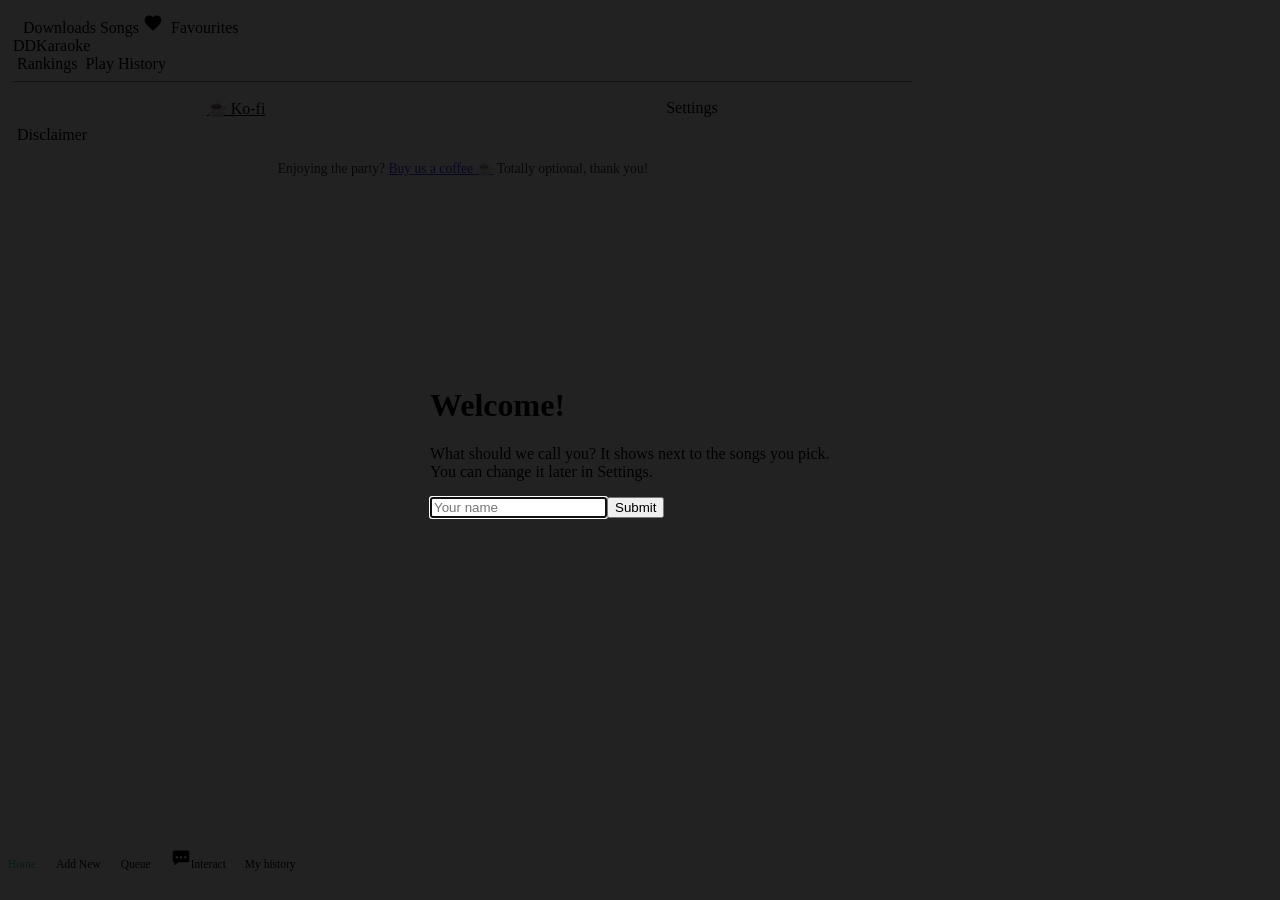
==== commit 240a3dc4: "1.0.3: menu button on the TV, loading text no longer overlaps the QR" ====
--- a/app-project/app/src/main/assets/index.html
+++ b/app-project/app/src/main/assets/index.html
@@ -60,6 +60,7 @@
   .km-loader img { width:3.2rem; height:auto; animation:km-spin 2.4s linear infinite; }
   @keyframes km-spin { to { transform:rotate(360deg); } }
   @media (prefers-reduced-motion: reduce) { .km-loader img { animation:none; } }
+  .km-popup [data-tab="settings"] { display:none !important; }
   .km-credits { display:grid; grid-template-columns:max-content 1fr; gap:.2rem .9rem; opacity:.8; line-height:1.35; }
   .km-credits dt { font-weight:700; }
   .km-credits dd { margin:0; }
@@ -146,7 +147,9 @@
 };
 let tab = "home", songs = [], q = "";
 let isAdmin = false, prefs = {};
-const TV = location.hostname === "127.0.0.1";
+const POPUP = new URLSearchParams(location.search).has("popup");   // menu panel on the TV: full phone page, no Settings entry
+if (POPUP) document.documentElement.classList.add("km-popup");
+const TV = location.hostname === "127.0.0.1" && !POPUP;
 if (TV) document.body.classList.add("tv");
 let favs = store.get("favs", []).map((f) => typeof f === "string" ? { file: f, title: f.replace(/\.[^.]+$/, ""), remote: null } : f);
 let hist = store.get("hist", []), name = store.get("name", "");
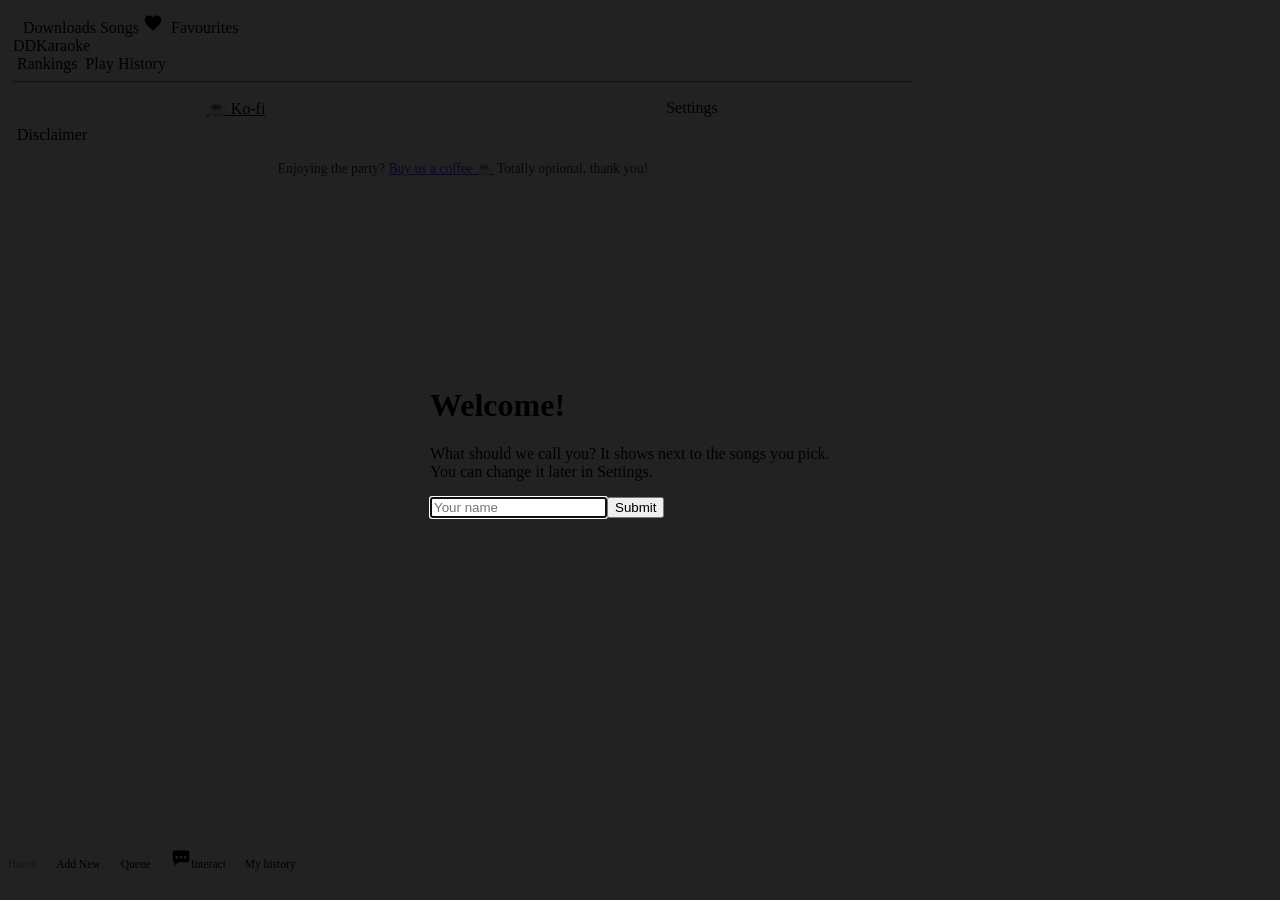
==== commit 4342c83d: "1.0.4: update check and Check for updates in settings" ====
--- a/app-project/app/src/main/assets/index.html
+++ b/app-project/app/src/main/assets/index.html
@@ -667,6 +667,29 @@
   b.onclick = () => { if (!armed) { armed = true; const old = b.textContent; b.textContent = "Press again to confirm"; setTimeout(() => { armed = false; b.textContent = old; }, 4000); } else { armed = false; action(); } };
   card.append(b); return b;
 }
+// Updates box, used on the phone and the TV settings. Talks to /api/update.
+async function updateBox(card, tvStyle) {
+  const status = el("p", "is-size-7 mb-2", "");
+  const check = el("button", "button is-dark", "Check for updates");
+  const go = el("button", "button is-primary", "Update now"); go.style.display = "none";
+  if (tvStyle) for (const b of [check, go]) b.style.cssText += ";min-height:3.2rem;margin:.35rem 0;display:block;width:100%";
+  go.style.display = "none";
+  let timer = null;
+  const show = (u) => {
+    clearTimeout(timer);
+    if (u.error) status.textContent = u.error;
+    else if (u.busy === "downloading") status.textContent = "Downloading... " + u.percent + "%";
+    else if (u.busy === "installing") status.textContent = "Almost there. Follow the install prompt on the TV.";
+    else if (u.available) status.textContent = "Version " + u.latest.replace(/^v/, "") + " is available. You have " + u.current + ".";
+    else status.textContent = u.latest ? "You are up to date (" + u.current + ")." : "You have " + u.current + ". Press the button to look for a newer version.";
+    go.style.display = u.available && !u.busy ? (tvStyle ? "block" : "") : "none";
+    if (u.busy === "downloading" || u.busy === "installing") timer = setTimeout(async () => show(await (await fetch("/api/update")).json()), 1500);
+  };
+  check.onclick = async () => { status.textContent = "Checking..."; check.disabled = true; show(await post("/api/update/check", {})); check.disabled = false; };
+  go.onclick = async () => { await post("/api/update/install", {}); show({ busy: "downloading", percent: 0 }); };
+  card.append(status, check, go);
+  try { show(await (await fetch("/api/update")).json()); } catch (e) {}
+}
 async function renderSettingsTV(card, st, P) {
   const top = el("div", "tv-row"); top.append(el("h1", "title mb-0", "Settings"));
   const close = el("button", "button is-info", "Close"); close.onclick = () => post("/api/closesettings", {}); top.append(close); card.append(top);
@@ -722,6 +745,9 @@
   card.append(el("p", "is-size-7 has-text-grey mb-2", srcs.length ? srcs.length + (srcs.length === 1 ? " song source is set up." : " song sources are set up.") + " Change them from a phone." : "None yet. Add them from a phone (Settings)."));
   card.append(el("h2", "title is-5 mt-4 mb-1", "System info"));
   card.append(el("p", "is-size-7 mb-4", "Version " + (st.version || "") + " · " + st.songCount + " songs"));
+  card.append(el("h2", "title is-5 mt-4 mb-1", "Updates"));
+  tvToggle(card, "Look for new versions by itself", "autoUpdate", P.autoUpdate);
+  await updateBox(card, true);
   tvPress(card, "Quit DDKaraoke", "is-danger is-light", () => post("/api/quit", {}));
   const disc = el("div", "tv-row"); disc.tabIndex = 0; disc.style.cssText = "display:block;margin-top:1.2rem";
   card.append(disc);
@@ -918,6 +944,10 @@
   };
   card.append(save, note);
 
+  section(card, "Updates");
+  const cAuto = checkRow(card, "Look for new versions by itself", P.autoUpdate);
+  cAuto.onchange = () => fetch("/api/prefs", { method: "POST", body: JSON.stringify({ autoUpdate: cAuto.checked }) });
+  await updateBox(card, false);
   section(card, "Quit");
   const quit = el("button", "button is-danger is-light", "Quit DDKaraoke");
   quit.onclick = async () => { if (confirm("Close the app on the TV? Phones will stop working until it is opened again.")) await post("/api/quit", {}); };
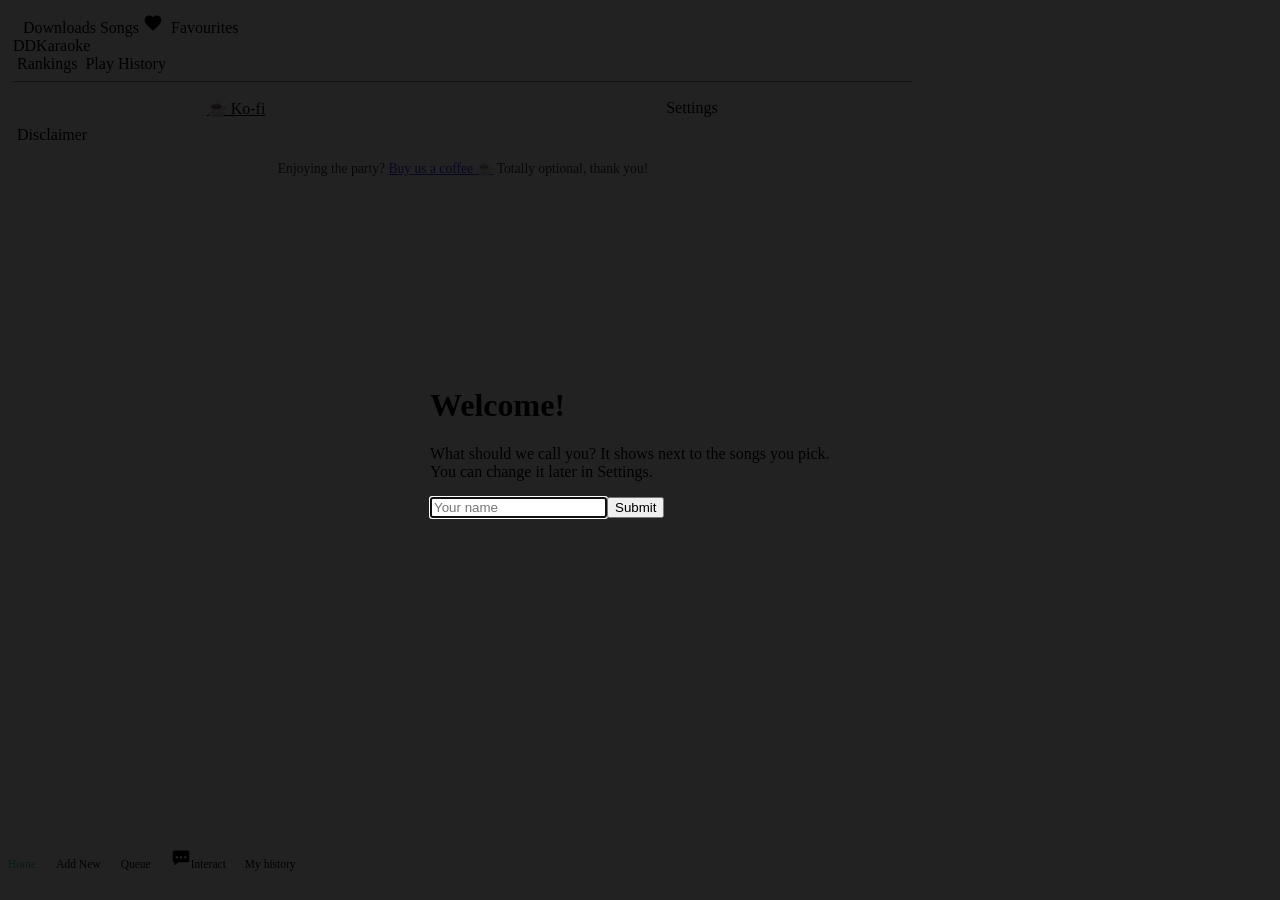
==== commit c6808128: "1.0.5: song databases box in TV settings, clickable splash QR codes" ====
--- a/app-project/app/src/main/assets/index.html
+++ b/app-project/app/src/main/assets/index.html
@@ -690,10 +690,42 @@
   card.append(status, check, go);
   try { show(await (await fetch("/api/update")).json()); } catch (e) {}
 }
+// Song databases on the TV: folded away so the remote can skip past it. Text goes in with a tablet or an on-screen keyboard.
+function tvSources(card, start) {
+  let list = start.map((x) => ({ url: x.url, name: x.name }));
+  const toggle = el("button", "button is-dark", ""); toggle.style.cssText = "min-height:3.2rem;margin:.35rem 0;display:block;width:100%;text-align:left";
+  const box = el("div", "box"); box.style.display = "none";
+  const label = () => (box.style.display === "none" ? "▸ " : "▾ ") + "Song databases (" + list.length + ")";
+  toggle.textContent = label();
+  toggle.onclick = () => { box.style.display = box.style.display === "none" ? "" : "none"; toggle.textContent = label(); };
+  const rows = el("div"), note = el("p", "is-size-7 mb-2", "");
+  const save = async (next, done) => {
+    note.textContent = "Checking...";
+    const r = await (await fetch("/api/settings", { method: "POST", body: JSON.stringify({ sources: next }) })).json();
+    if (!r.ok) { note.textContent = r.error; return; }
+    list = next; note.textContent = done; draw(); toggle.textContent = label();
+  };
+  const draw = () => {
+    rows.textContent = "";
+    if (!list.length) rows.append(el("p", "is-size-7 has-text-grey mb-2", "None yet."));
+    list.forEach((x, n) => {
+      const r = el("div", "tv-row"); r.append(el("span", "lbl", (x.name ? x.name + ": " : "") + x.url));
+      const rm = el("button", "button is-danger is-light", "Remove"); rm.onclick = () => save(list.filter((_, k) => k !== n), "Removed.");
+      r.append(rm); rows.append(r);
+    });
+  };
+  const nm = el("input", "input mb-2"); nm.placeholder = "Name (optional)"; nm.maxLength = 30;
+  const url = el("input", "input mb-2"); url.placeholder = "https://...";
+  const add = el("button", "button is-primary", "Add"); add.style.cssText = "min-height:3.2rem;display:block;width:100%";
+  add.onclick = async () => { const u = url.value.trim(); if (!u) return; await save(list.concat([{ url: u, name: nm.value.trim() }]), "Added."); if (note.textContent === "Added.") { url.value = ""; nm.value = ""; } };
+  box.append(rows, el("p", "is-size-7 has-text-grey mb-2", "Address of a song database. Only add sources you are allowed to use."), nm, url, add, note);
+  draw();
+  card.append(toggle, box);
+}
 async function renderSettingsTV(card, st, P) {
   const top = el("div", "tv-row"); top.append(el("h1", "title mb-0", "Settings"));
   const close = el("button", "button is-info", "Close"); close.onclick = () => post("/api/closesettings", {}); top.append(close); card.append(top);
-  card.append(el("p", "is-size-7 has-text-grey mb-3", "Use up and down to move, OK to change. Text (names, PIN, song sources, score phrases) is edited from a phone."));
+  card.append(el("p", "is-size-7 has-text-grey mb-3", "Use up and down to move, OK to change. Text (names, PIN, score phrases) is edited from a phone. Song databases can be added here with a keyboard."));
   card.append(el("h2", "title is-5 mb-1", "Host PIN"));
   const pinRow = el("div", "tv-row"); const pinTxt = el("span", "title is-2 has-text-warning mb-0", "****"); pinRow.append(pinTxt);
   const pinBtn = el("button", "button is-dark", "Show PIN"); let pinTimer = null;
@@ -741,8 +773,7 @@
   tvPress(card, "Start a new session", "is-dark", async () => { await post("/api/session/new", { name: "", clearQueue: false }); toast("New session started."); });
   tvPress(card, "Start a new session and clear the queue", "is-dark", async () => { await post("/api/session/new", { name: "", clearQueue: true }); toast("New session started."); });
   card.append(el("h2", "title is-5 mt-4 mb-1", "Song sources"));
-  const srcs = st.sources || [];
-  card.append(el("p", "is-size-7 has-text-grey mb-2", srcs.length ? srcs.length + (srcs.length === 1 ? " song source is set up." : " song sources are set up.") + " Change them from a phone." : "None yet. Add them from a phone (Settings)."));
+  tvSources(card, st.sources || []);
   card.append(el("h2", "title is-5 mt-4 mb-1", "System info"));
   card.append(el("p", "is-size-7 mb-4", "Version " + (st.version || "") + " · " + st.songCount + " songs"));
   card.append(el("h2", "title is-5 mt-4 mb-1", "Updates"));
